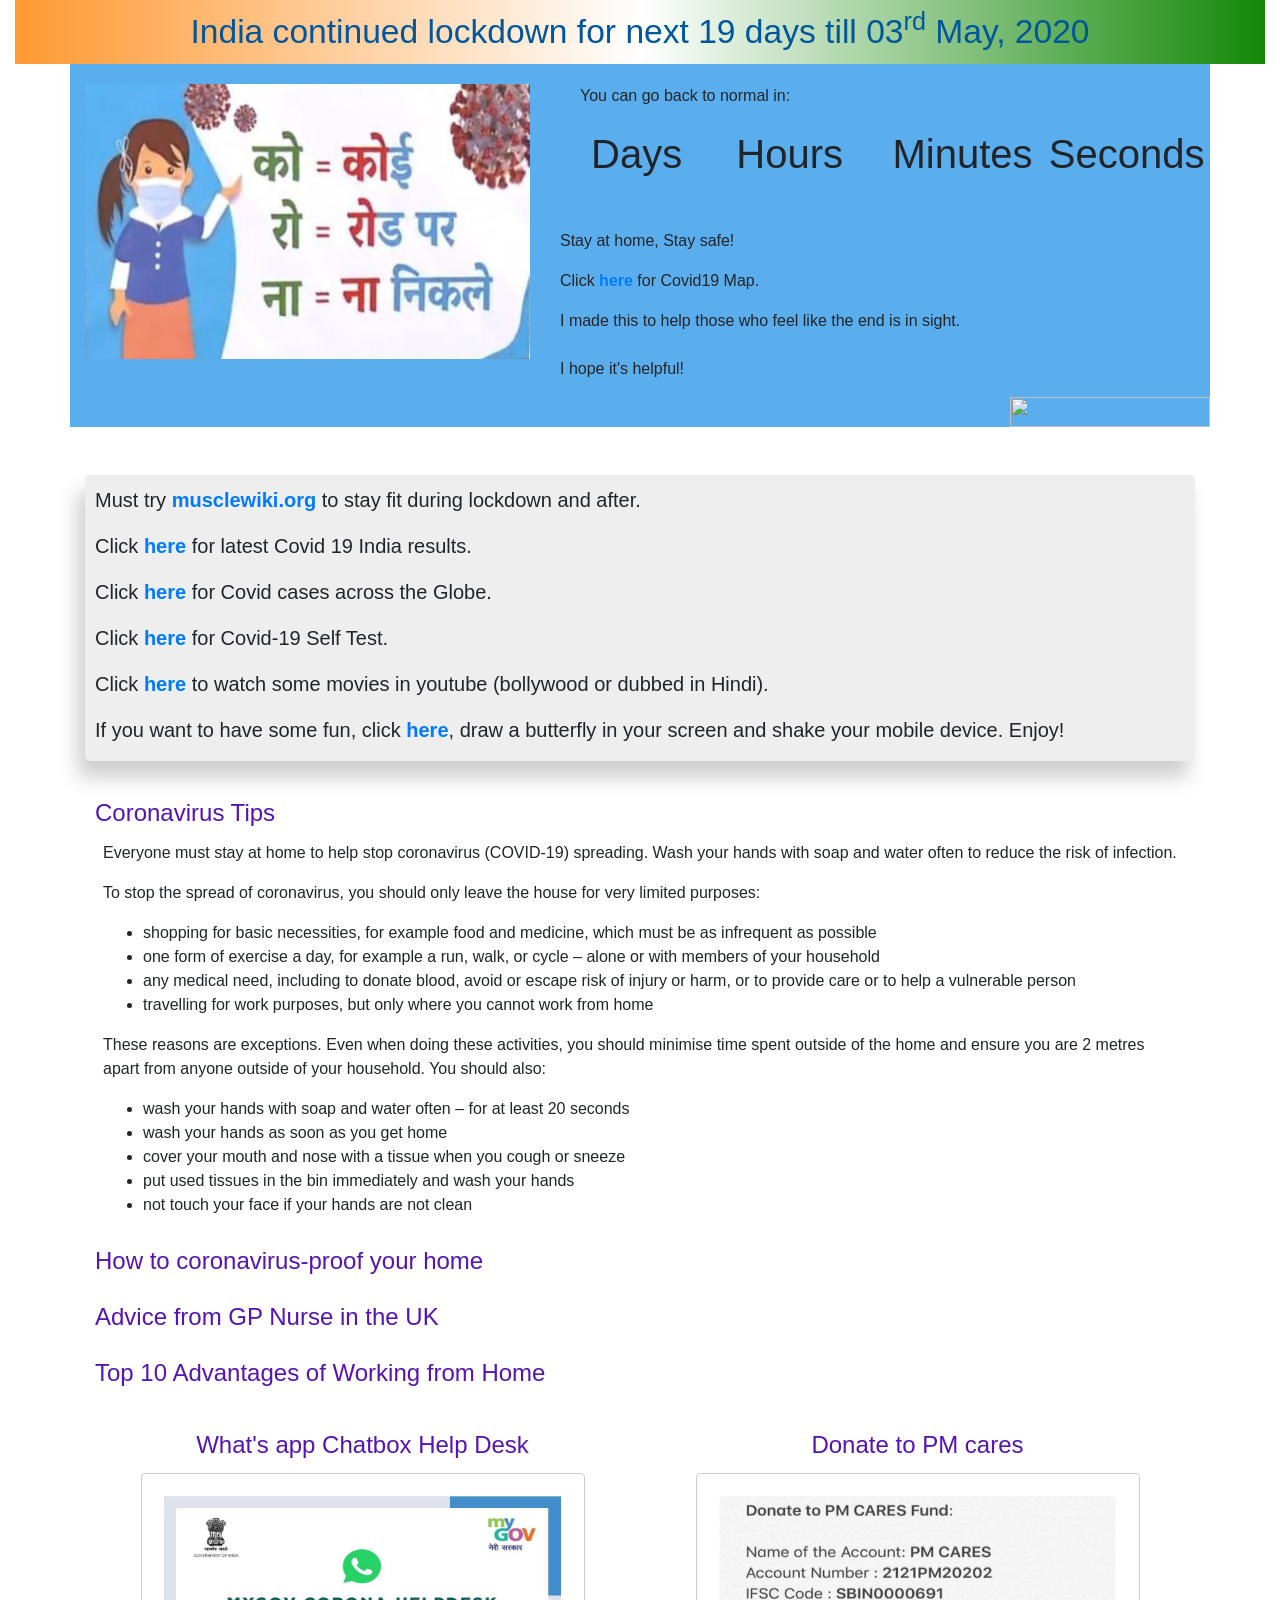
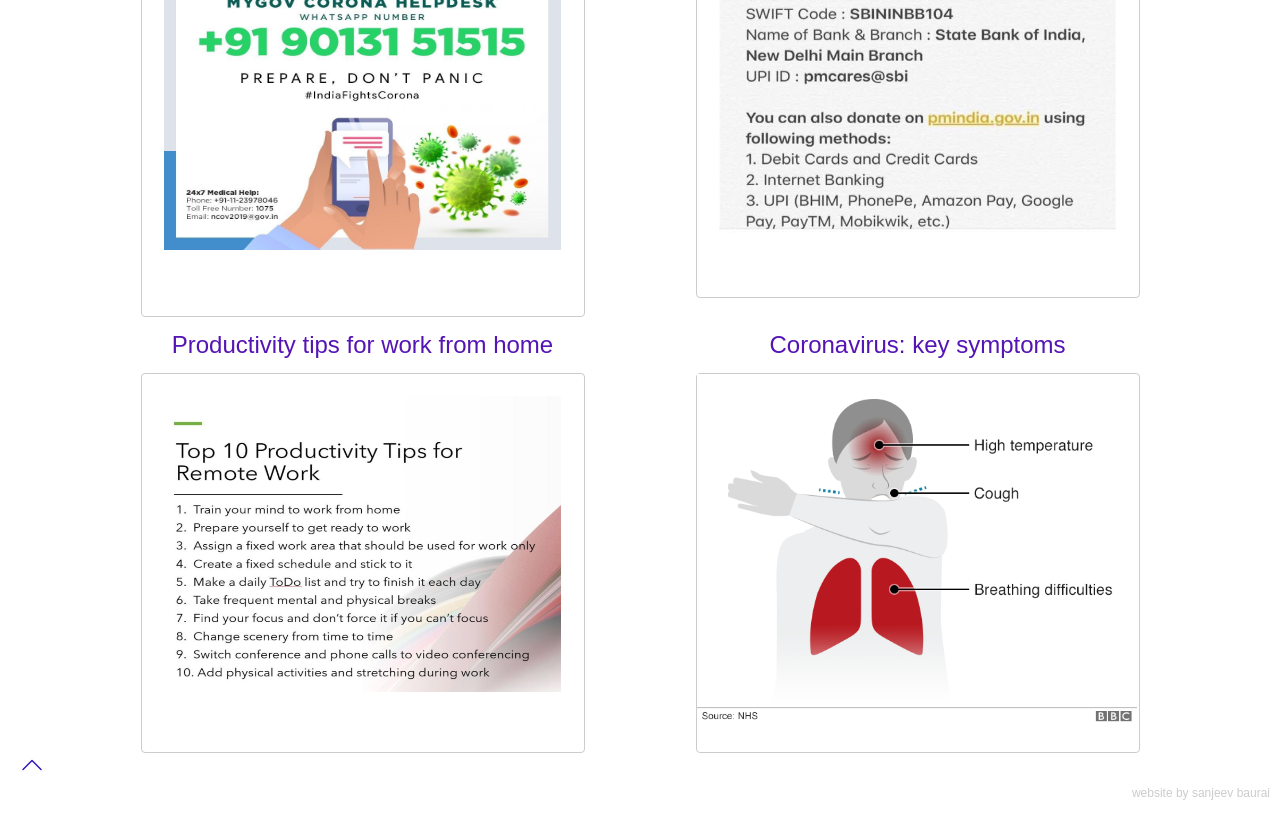
==== index.html @ 4d90cc73 "Update" ====
<!DOCTYPE HTML>

<html>

<head>
	<meta http-equiv="Content-Type" content="text/html; charset=UTF-8" />
   <title>India continued lockdown for 19 more days</title>
   <meta name="viewport" content="width=device-width, initial-scale=1, shrink-to-fit=no">
   <meta name="description" content="">
   <script type="text/javascript" src="https://code.jquery.com/jquery-3.1.1.min.js"></script>
   
   <link rel="stylesheet" href="css/style.css" type="text/css"> 
   <link rel="stylesheet" href="https://maxcdn.bootstrapcdn.com/bootstrap/4.0.0/css/bootstrap.min.css" integrity="sha384-Gn5384xqQ1aoWXA+058RXPxPg6fy4IWvTNh0E263XmFcJlSAwiGgFAW/dAiS6JXm" crossorigin="anonymous">
   <script type="text/javascript" src="js/main.js" async></script>
   <script type="text/javascript" src="js/counter.js" async></script>
   <script type="text/javascript" src="data/contactList.json"  async></script>
   <script src="https://code.jquery.com/jquery-3.2.1.slim.min.js" integrity="sha384-KJ3o2DKtIkvYIK3UENzmM7KCkRr/rE9/Qpg6aAZGJwFDMVNA/GpGFF93hXpG5KkN" crossorigin="anonymous"></script>
<script src="https://cdnjs.cloudflare.com/ajax/libs/popper.js/1.12.9/umd/popper.min.js" integrity="sha384-ApNbgh9B+Y1QKtv3Rn7W3mgPxhU9K/ScQsAP7hUibX39j7fakFPskvXusvfa0b4Q" crossorigin="anonymous"></script>
<script src="https://maxcdn.bootstrapcdn.com/bootstrap/4.0.0/js/bootstrap.min.js" integrity="sha384-JZR6Spejh4U02d8jOt6vLEHfe/JQGiRRSQQxSfFWpi1MquVdAyjUar5+76PVCmYl" crossorigin="anonymous"></script>
</head>

<body>
    <div class="container-fluid">
    <nav>
		<div class="nav-wrapper">
		  <a href="#" class="brand-logo center"><span class="light-blue-text text-darken-4">India continued lockdown for next 19 days till 03<sup>rd</sup> May, 2020</span></a>
		</div>
		</nav>
    </div>
   <div id="header" class="container">
        <div class="row">
            <div class="col-md-5">
                <div id="headerImg">
               </div>
            </div>   
            <div class="col-md-7">
                    <div class="innerContainer">
                        <p class="lockdown">India continued lockdown for next 19 days till 03<sup>rd</sup> May, 2020</p>
                        <p class="">You can go back to normal in:</p>
                            <div class="timer row">
                                <div class="col-sm-12 col-md-3 col-lg-3 ">&nbsp;Days&nbsp; <span id="days"></span> </div>
                                <div class="col-sm-12 col-md-3 col-lg-3 ">Hours <span id="hours"></span>  </div>
                                <div class="col-sm-12 col-md-3 col-lg-3 ">Minutes <span id="minutes"></span>  </div>
                                <div class="col-sm-12 col-md-3 col-lg-3 ">Seconds <span id="seconds"></span> </div>
                            </div>
                        </div>  
                        <p class="">Stay at home, Stay safe!</p>
                        <p> Click <a href="https://google.org/crisisresponse/covid19-map" target="_black"><b>here</b></a> for Covid19 Map. </p>
                        <p class="">I made this to help those who feel like the end is in sight.<br><br>I hope it's helpful!</p>
                        <!-- hitwebcounter Code START -->
                     </div>
                  
            </div>
            <div class="row" style="justify-content: flex-end;">
                <a href="https://www.hitwebcounter.com" target="_blank">
                    <img class="hitwebcounter" src="https://hitwebcounter.com/counter/counter.php?page=7214688&style=0025&nbdigits=4&type=ip&initCount=0" title="0" Alt=""   border="0" >
               </a> 
            </div>
        </div>  
       
   </div>
   <br/>
   <br/>
   <div class="container">
   
    
       <div class="wrap infoLink" style="display: flex; flex-direction: column;"> 
        
        <p>Must try <a href="https://musclewiki.org/" target="_blank"><b> musclewiki.org </b></a>to stay fit during lockdown and after.</p>
        <p>Click <a href="https://www.covid19india.org" target="_blank"><b> here </b></a>for latest Covid 19 India results.</p>
        <p>Click <a href="https://www.worldometers.info/coronavirus/" target="_blank"><b> here </b></a>for Covid cases across the Globe.</p>
         <p> Click <a href="http://covid19.kpolom.com/" target="_blank"><b> here </b></a>for Covid-19 Self Test.</p>
         <p> Click <a href="pdf/Full-Movies-hindi.pdf" target="_blank"><b> here </b></a>to watch some movies in youtube (bollywood or dubbed in Hindi).</p>
         <p> If you want to have some fun, click&nbsp;<a href="https://seoi.net/butterfly/" target="_blank"><b>here</b></a>, draw a butterfly in your screen and shake your mobile device. Enjoy! </p>
       </div>
       
       <br/>
       
        <div class="productivity" style="display: flex; flex-direction: column; align-items: flex-start; width: 100%;">
            <div class="creativity accordion active">Coronavirus Tips</div>
            <div class="panel" style="display: block;">
               <p> Everyone must stay at home to help stop coronavirus (COVID-19) spreading. Wash your hands with soap and water often to reduce the risk of infection.</p>
               <p>To stop the spread of coronavirus, you should only leave the house for very limited purposes:</p>
                <ul><li>
                    shopping for basic necessities, for example food and medicine, which must be as infrequent as possible
                </li>
                <li>one form of exercise a day, for example a run, walk, or cycle – alone or with members of your household
                </li>
               
                <li>any medical need, including to donate blood, avoid or escape risk of injury or harm, or to provide care or to help a vulnerable person</li>
                <li>travelling for work purposes, but only where you cannot work from home</li></ul>
                <p>These reasons are exceptions. Even when doing these activities, you should minimise time spent outside of the home and ensure you are 2 metres apart from anyone outside of your household.
                    You should also:</p>
                <ul>
                <li>wash your hands with soap and water often – for at least 20 seconds</li>
                <li> wash your hands as soon as you get home</li>
                    <li> cover your mouth and nose with a tissue when you cough or sneeze</li>
                        <li> put used tissues in the bin immediately and wash your hands</li>
                            <li>not touch your face if your hands are not clean</li>    
                </ul>
            </div>    
         </div>
         <div class="productivity" style="display: flex; flex-direction: column; align-items: flex-start; width: 100%;">
            <div class="creativity accordion">How to coronavirus-proof your home</div>
            <div class="panel">
           <p><b> Make a game plan</b></p>
           <ul>
               <li>Designate one person to be your errand-runner to limit your outside exposures</li>
               <li>Set up a disinfecting station — an area outside your home or in a room with low foot traffic where you can disinfect packaged food</li>
           </ul>
           <p><b> When you’re out</b></p>
           <ul>
                <li>Avoid coming within less than six feet of others</li>
                <li>Wipe handles on carts or baskets while shopping</li>
                <li>You don’t have to have gloves or a mask — just wash your hands frequently while you’re out and avoid touching your face</li>
             </ul>
           <p><b> When you get back</b></p>
           <ul>
                <li>Wash your hands with soap and water for 20 seconds</li>
                <li>Disinfect takeout boxes and packaged foods at your disinfecting station</li>
                <li>Thoroughly wash produce before putting it in your kitchen</li>
            </ul>
           <p><b> Disinfect</b></p>
           <ul>
                <li>Disinfect everything you touch — doorknobs, light switches, keys, phone, keyboards, remotes, etc.</li>
                <li>Use EPA-approved disinfectants (these include Clorox Disinfecting Wipes and certain Lysol sprays) and leave surfaces wet for 3-5 minutes</li>
          </ul>
           <p><b> Delivery</b></p>
           <ul>
                <li>Ask workers to drop deliveries off on your doorstep or an area of your complex</li>
                <li>If they need you to come to the door, keep six feet of distance</li>
                <li>Pay and tip online when possible</li>
                <li>After you pick up mail from your mailbox, wash your hands</li>
            </ul>
           <p><b> Laundry</b></p>
           <ul>
                <li>Wash clothes, towels and linens regularly on the warmest setting</li>
                <li>Disinfect your laundry hamper, too, or place a removable liner inside it</li>
                <li>Don’t shake dirty laundry to avoid dispersing the virus in the air</li>
            </ul>
           <p><b> Guests</b></p>
           <ul>
                <li>You shouldn’t allow guests over right now</li>
                <li>If you need to house a family member or friend, avoid shared living spaces as much as you can</li>
                <li>If they need to enter shared living spaces, ask them to keep six feet of distance</li>
            </ul>
           <p><b> If someone in your home gets sick</b></p>
           <ul>
                <li>First, consult your doctor</li>
                <li>Isolate them in another room and ask them to use a separate restroom</li>
                <li>Disinfect frequently touched surfaces every day</li> 
                <li>Avoid sharing items with them</li>
                <li>Wear gloves when washing their laundry</li>
                <li>Continue to wash your hands frequently</li>
                <li>Ask them to wear a face mask if they have one</li>
            </ul>
           <p><b> Supplies you’ll need</b></p>
           <ul>
                <li>If you don’t have disinfectants, make a bleach solution:</li>
                   <ul class="subList">
                        <li>Mix four teaspoons bleach per quart of water; or</li>
                        <li>Use a 70% alcohol solution</li>
                   </ul>  
                <li>Laundry detergent</li>
                <li>Trash bags</li> 
                <li>Prescription medicines (you can mail order these)</li>
                <li>Canned foods — fruits, veggies, beans</li>
                <li>Dry goods — breads, pastas, nut butters</li>
                <li>Frozen foods — meats, veggies, fruits</li>
            </ul>
           <p><b>  Pets</b></p>
           <ul>
               <li>Supervise your pet in your backyard</li> 
               <li>It’s OK to play with them outside — just keep your distance from other humans</li>
               <li>If you’re sick, ask someone you live with to take care of them while you recover</li>
               <li>If you must care for them while you’re sick, wash your hands frequently</li>
            </ul>
        </div>
    </div>
 
    <div class="productivity" style="display: flex; flex-direction: column; align-items: flex-start; width: 100%;">
        <div class="creativity accordion">Advice from GP Nurse in the UK </div>
        <div class="panel">
    <p><b>To Avoid Covid-19</b></p>
    <p>What I have seen a lot of are recommendations for how to try to avoid getting coronavirus in the first place ,</p>
    <ul>
    <li> good hand washing </li>
    <li> personal hygiene </li>
    <li> social distancing </li>
    <p>-- but what I have NOT seen a lot of is advice for what happens if you actually get it, which many of us will. </p></ul>
    <p>So as your friendly neighborhood Nurse let me make some suggestions:</p>
    <p>
    <b>If you get Covid-19</b></p>
    <p>You basically just want to prepare as though you know you’re going to get a nasty respiratory bug, like bronchitis or pneumonia. You just have the foresight to know it might come your way!</p>
    
    <p><b>Things you should actually buy ahead of time </b>(not sure what the obsession with toilet paper is?):</p>
    <ul>
    <li> <b>Kleenex,</b></li>
    
    <li><b> Paracetamol,</b></li>
    
    <li> whatever your generic, mucus thinning <b>cough medicine</b> of choice is (check the label and make sure you're not doubling up on Paracetamol) </li>
    
    <li> <b>Honey and lemon </b>can work just as well!</li>
    
    <li><b> Vicks </b>vaporub for your chest is also a great suggestion.</li>
    
    <li> <b>a humidifier </b>would be a good thing to buy and use in your room when you go to bed overnight. (You can also just turn the shower on hot and sit in the bathroom breathing in the steam).</li>
    
    <li><b> If you have a history of asthma </b>and you have a prescription inhaler, make sure the one you have isn’t expired and refill it/get a new one if necessary.</li>
    
    <li> <b>Meals </b>This is also a good time to meal prep: make a big batch of your favorite soup to freeze and have on hand.</li>
    
    <li> <b>Hydrate (drink!) hydrate, hydrate!</b> Stock up on whatever  your favorite clear fluids are to drink - though tap water is fine you may appreciate some variety!</li>
    
    <li> <b>For symptom management </b>and a fever over 38°c, take Paracetamol rather than Ibuprofen.</li>
    
    <li> <b>Rest lots.</b> You should not be leaving your house!  Even if you are feeling better you may will still be infectious for fourteen days and older people and those with existing health conditions should be avoided!</li>
    
    <li> <b>Wear gloves and a mask </b>to avoid contaminating others in your house</li>
    
    <li> <b>Isolate </b>in your bedroom if not living alone, ask friends and family to leave supplies outside to avoid contact.</li>
    
    <li> <b>Sanitize</b> your bed linen and clothes frequently by washing and clean your bathroom with recommended sanitizers.</li>
    </ul>
    
    <p><b>You DO NOT NEED TO GO TO THE HOSPITAL unless</b> you are having trouble breathing or your fever is very high (over 39°C) and unmanaged with meds. </p>
    <p>90% of healthy adult cases thus far have been managed at home with basic rest/hydration/over-the-counter meds.</p>
    
    <p><b>If you are worried or in distress or feel your symptoms are getting worse </b></p>
    
    <p><b>Preexisting risks </b>If you have a pre-existing lung condition (COPD, emphysema, lung cancer) or are on immunosuppressants, now is a great time to talk to your Doctor or specialist about what they would like you to do if you get sick. </p>
    
    <p><b>Children-</b> One major relief to you parents is that kids do VERY well with coronavirus— they usually bounce back in a few days (but they will still be infectious), Just use pediatric dosing .</p>
    
    <p><b>Be calm and prepare rationally </b>and everything will be fine.</p>
    
     <p>This is to inform us all that the pH for corona virus varies from 5.5 to 8.5.</p>
    
    <p>All we need to do, to beat corona virus, we need to take more of an alkaline foods that are above the above pH level of the Virus. </p>
    
    <p>Some of which are:</p>
    <ul>
    <li>
    <b>Lemon - 9.9pH </b></li>
     <li><b>Lime - 8.2pH </b></li>
     <li><b>Avocado - 15.6pH </b></li>
     <li><b>Garlic - 13.2pH </b></li>
     <li><b>Mango - 8.7pH </b></li>
     <li><b>Tangerine - 8.5pH </b></li>
     <li><b>Pineapple - 12.7pH </b></li>
     <li><b>Dandelion - 22.7pH </b></li>
     <li><b>Orange - 9.2pH </b></li>
    </ul>
    <p>How do you know you have coronavirus?</p>
    <ul class="Itching_throat"> <li><b>Itching in the throat, </b></li>
        <li><b> Dry throat, </b></li>
        <li><b> Dry cough. </b></li>
        <li> High temperature </li>
        <li>Shortness of breath</li>
    </ul>
    <p>So where you notice these things quickly take warm  water with lemon  and drink. </p> 
    
    <p cla>Do not keep this information to yourself only. Pass it to all your family and friends. God bless you.</p>
</div> </div>
        <div class="productivity" style="display: flex; flex-direction: column; align-items: flex-start; width: 100%;">
            <p class="creativity accordion">Top 10 Advantages of Working from Home</p>
            <div class="panel">
            <ul>
                <li> 
                    <b>Flexible schedule.</b> You can take breaks at any moment, feel no rush to hang up on your family members when they call, and eat lunch at any weird time you want.
                </li>
                <li> 
                    <b>Custom environment.</b> Setup your noise level just the way you want it — somewhere between insanely quiet to being at the front row of a Flosstradamus show.
                </li>
                <li> 
                    <b>Cozy clothes.</b> You get to wear those sweatpants from college with the letters peeling off, or the leggings your friends don’t know you own. (And hopefully never will.)
                </li>
                <li> 
                    <b>It’s easier to make calls. </b>You won’t have to scramble to find a conference room or deal with a particularly chatty co-worker. (Granted, kids and pets at home can make this tough for some remote employees.)
                </li>
                <li> 
                    <b>Knock off some weekend to-do’s. </b> That Mt. Everest laundry pile waiting for you? That thing you set a reminder to get from the store 11 weeks ago? Cross. It. Off.
                </li>
                <li> 
                    <b>No office distractions.</b> Avoid co-workers debating the merits of cryptocurrency, sirens wailing outside your window, the AC kicking in as you hide your icicle tears.
                </li>
                <li> 
                    <b> Zero commuting.</b> From bed to … bed? Hey I’m not judging, it’s nice.
                </li>
                <li> 
                    <b> Save money.</b> Lunch is expensive if you work in a city or downtown. In San Francisco, it’s not crazy to see a $15 sandwich or $4 coffee. At home, you can save big time by going to the store and preparing food.
                </li>
                <li> 
                    <b> Forget crowds and traffic.</b> No stuffing yourself into a rickety transportation tube, having people scuff your new shoes, or walking behind agonizingly slow people who apparently don’t know what a straight line is. (Am I bitter? No … not bitter … )
                </li>
                <li> 
                    <b>More time with loved ones.  </b>Take care of a sick significant other at home, be ready for your kids earlier in the day, get some extra snuggles in with your doggo, or simply get some quiet time to yourself!
                </li>
                 
                    
            </ul>
        </div>
    </div>
    <div class="wrap extraSpace" style="display: flex;"> 
        <div class="productivity" style="display: flex; flex-direction: column; align-items: center;">
            <div class="creativity">What's app Chatbox Help Desk</div>
                <div class="img img-producity">
                    <img src="./images/helpline_whatsapp.jpeg">
                </div>
           </div> 
       <div class="productivity" style="display: flex; flex-direction: column;">
            <div class="creativity">Donate to PM cares</div>
            <div class="img img-producity"><img src="./images/donate-pmcare.png"></div>
        </div>
    </div> 
    <div class="wrap extraSpace" style="display: flex;"> 
        <div class="productivity" style="display: flex; flex-direction: column; align-items: center;">
            <div class="creativity">Productivity tips for work from home</div>
                <div class=" img img-producity">
                    <img src="./images/productity-tips.png">
                </div>
           </div> 
           <div class="productivity" style="display: flex; flex-direction: column;">
                <div class="creativity">Coronavirus: key symptoms</div>
                
                <div class="img" style="height:100%;"><div class="symptoms" ></div></div>
            </div>
     </div> 
</div>
   
   
   <div class="container hide">
   <div class="days">
      <div>Days</div>
      <ul class="flip day-tens">
         <li>
             <a href="#">
                 <div class="up">
                     <div class="num">0</div>
                 </div>
                 <div class="down">
                     <div class="num">0</div>
                 </div>
             </a>
         </li>
         <li>
             <a href="#">
                 <div class="up">
                     <div class="num">1</div>
                 </div>
                 <div class="down">
                     <div class="num">1</div>
                 </div>
             </a>
         </li>
         <li>
             <a href="#">
                 <div class="up">
                     <div class="num">2</div>
                 </div>
                 <div class="down">
                     <div class="num">2</div>
                 </div>
             </a>
         </li>
         <li>
             <a href="#">
                 <div class="up">
                     <div class="num">3</div>
                 </div>
                 <div class="down">
                     <div class="num">3</div>
                 </div>
             </a>
         </li>
         <li>
             <a href="#">
                 <div class="up">
                     <div class="num">4</div>
                 </div>
                 <div class="down">
                     <div class="num">4</div>
                 </div>
             </a>
         </li>
         <li>
             <a href="#">
                 <div class="up">
                     <div class="num">5</div>
                 </div>
                 <div class="down">
                     <div class="num">5</div>
                 </div>
             </a>
         </li>
     </ul>
      <ul class="flip day-ones">
         <li>
             <a href="#">
                 <div class="up">
                     <div class="num">0</div>
                 </div>
                 <div class="down">
                     <div class="num">0</div>
                 </div>
             </a>
         </li>
         <li>
             <a href="#">
                 <div class="up">
                     <div class="num">1</div>
                 </div>
                 <div class="down">
                     <div class="num">1</div>
                 </div>
             </a>
         </li>
         <li>
             <a href="#">
                 <div class="up">
                     <div class="num">2</div>
                 </div>
                 <div class="down">
                     <div class="num">2</div>
                 </div>
             </a>
         </li>
         <li>
             <a href="#">
                 <div class="up">
                     <div class="num">3</div>
                 </div>
                 <div class="down">
                     <div class="num">3</div>
                 </div>
             </a>
         </li>
         <li>
             <a href="#">
                 <div class="up">
                     <div class="num">4</div>
                 </div>
                 <div class="down">
                     <div class="num">4</div>
                 </div>
             </a>
         </li>
         <li>
             <a href="#">
                 <div class="up">
                     <div class="num">5</div>
                 </div>
                 <div class="down">
                     <div class="num">5</div>
                 </div>
             </a>
         </li>
     </ul>
   </div>
   <div class="hours">
     <div>Hours</div>
     <div class="flip-hours">
      <ul class="flip hour-tens">
         <li>
             <a href="#">
                 <div class="up">
                     <div class="num">0</div>
                 </div>
                 <div class="down">
                     <div class="num">0</div>
                 </div>
             </a>
         </li>
         <li>
             <a href="#">
                 <div class="up">
                     <div class="num">1</div>
                 </div>
                 <div class="down">
                     <div class="num">1</div>
                 </div>
             </a>
         </li>
         <li>
             <a href="#">
                 <div class="up">
                     <div class="num">2</div>
                 </div>
                 <div class="down">
                     <div class="num">2</div>
                 </div>
             </a>
         </li>
         <li>
             <a href="#">
                 <div class="up">
                     <div class="num">3</div>
                 </div>
                 <div class="down">
                     <div class="num">3</div>
                 </div>
             </a>
         </li>
         <li>
             <a href="#">
                 <div class="up">
                     <div class="num">4</div>
                 </div>
                 <div class="down">
                     <div class="num">4</div>
                 </div>
             </a>
         </li>
         <li>
             <a href="#">
                 <div class="up">
                     <div class="num">5</div>
                 </div>
                 <div class="down">
                     <div class="num">5</div>
                 </div>
             </a>
         </li>
     </ul>
      <ul class="flip hour-ones">
         <li>
             <a href="#">
                 <div class="up">
                     <div class="num">0</div>
                 </div>
                 <div class="down">
                     <div class="num">0</div>
                 </div>
             </a>
         </li>
         <li>
             <a href="#">
                 <div class="up">
                     <div class="num">1</div>
                 </div>
                 <div class="down">
                     <div class="num">1</div>
                 </div>
             </a>
         </li>
         <li>
             <a href="#">
                 <div class="up">
                     <div class="num">2</div>
                 </div>
                 <div class="down">
                     <div class="num">2</div>
                 </div>
             </a>
         </li>
         <li>
             <a href="#">
                 <div class="up">
                     <div class="num">3</div>
                 </div>
                 <div class="down">
                     <div class="num">3</div>
                 </div>
             </a>
         </li>
         <li>
             <a href="#">
                 <div class="up">
                     <div class="num">4</div>
                 </div>
                 <div class="down">
                     <div class="num">4</div>
                 </div>
             </a>
         </li>
         <li>
             <a href="#">
                 <div class="up">
                     <div class="num">5</div>
                 </div>
                 <div class="down">
                     <div class="num">5</div>
                 </div>
             </a>
         </li>
     </ul>
   </div>
   </div>
   
     <div>Minutes</div>
      <ul class="flip min-tens">
         <li>
             <a href="#">
                 <div class="up">
                     <div class="num">0</div>
                 </div>
                 <div class="down">
                     <div class="num">0</div>
                 </div>
             </a>
         </li>
         <li>
             <a href="#">
                 <div class="up">
                     <div class="num">1</div>
                 </div>
                 <div class="down">
                     <div class="num">1</div>
                 </div>
             </a>
         </li>
         <li>
             <a href="#">
                 <div class="up">
                     <div class="num">2</div>
                 </div>
                 <div class="down">
                     <div class="num">2</div>
                 </div>
             </a>
         </li>
         <li>
             <a href="#">
                 <div class="up">
                     <div class="num">3</div>
                 </div>
                 <div class="down">
                     <div class="num">3</div>
                 </div>
             </a>
         </li>
         <li>
             <a href="#">
                 <div class="up">
                     <div class="num">4</div>
                 </div>
                 <div class="down">
                     <div class="num">4</div>
                 </div>
             </a>
         </li>
         <li>
             <a href="#">
                 <div class="up">
                     <div class="num">5</div>
                 </div>
                 <div class="down">
                     <div class="num">5</div>
                 </div>
             </a>
         </li>
     </ul>
      <ul class="flip min-ones">
         <li>
             <a href="#">
                 <div class="up">
                     <div class="num">0</div>
                 </div>
                 <div class="down">
                     <div class="num">0</div>
                 </div>
             </a>
         </li>
         <li>
             <a href="#">
                 <div class="up">
                     <div class="num">1</div>
                 </div>
                 <div class="down">
                     <div class="num">1</div>
                 </div>
             </a>
         </li>
         <li>
             <a href="#">
                 <div class="up">
                     <div class="num">2</div>
                 </div>
                 <div class="down">
                     <div class="num">2</div>
                 </div>
             </a>
         </li>
         <li>
             <a href="#">
                 <div class="up">
                     <div class="num">3</div>
                 </div>
                 <div class="down">
                     <div class="num">3</div>
                 </div>
             </a>
         </li>
         <li>
             <a href="#">
                 <div class="up">
                     <div class="num">4</div>
                 </div>
                 <div class="down">
                     <div class="num">4</div>
                 </div>
             </a>
         </li>
         <li>
             <a href="#">
                 <div class="up">
                     <div class="num">5</div>
                 </div>
                 <div class="down">
                     <div class="num">5</div>
                 </div>
             </a>
         </li>
     </ul>
     
     <div>Seconds</div>
      <ul class="flip tens">
          <li>
              <a href="#">
                  <div class="up">
                      <div class="num">0</div>
                  </div>
                  <div class="down">
                      <div class="num">0</div>
                  </div>
              </a>
          </li>
          <li>
              <a href="#">
                  <div class="up">
                      <div class="num">1</div>
                  </div>
                  <div class="down">
                      <div class="num">1</div>
                  </div>
              </a>
          </li>
          <li>
              <a href="#">
                  <div class="up">
                      <div class="num">2</div>
                  </div>
                  <div class="down">
                      <div class="num">2</div>
                  </div>
              </a>
          </li>
          <li>
              <a href="#">
                  <div class="up">
                      <div class="num">3</div>
                  </div>
                  <div class="down">
                      <div class="num">3</div>
                  </div>
              </a>
          </li>
          <li>
              <a href="#">
                  <div class="up">
                      <div class="num">4</div>
                  </div>
                  <div class="down">
                      <div class="num">4</div>
                  </div>
              </a>
          </li>
          <li>
              <a href="#">
                  <div class="up">
                      <div class="num">5</div>
                  </div>
                  <div class="down">
                      <div class="num">5</div>
                  </div>
              </a>
          </li>
      </ul>
      <ul class="flip ones">
          <li>
              <a href="#">
                  <div class="up">
                      <div class="num">0</div>
                  </div>
                  <div class="down">
                      <div class="num">0</div>
                  </div>
              </a>
          </li>
          <li>
              <a href="#">
                  <div class="up">
                      <div class="num">1</div>
                  </div>
                  <div class="down">
                      <div class="num">1</div>
                  </div>
              </a>
          </li>
          <li>
              <a href="#">
                  <div class="up">
                      <div class="num">2</div>
                  </div>
                  <div class="down">
                      <div class="num">2</div>
                  </div>
              </a>
          </li>
          <li>
              <a href="#">
                  <div class="up">
                      <div class="num">3</div>
                  </div>
                  <div class="down">
                      <div class="num">3</div>
                  </div>
              </a>
          </li>
          <li>
              <a href="#">
                  <div class="up">
                      <div class="num">4</div>
                  </div>
                  <div class="down">
                      <div class="num">4</div>
                  </div>
              </a>
          </li>
          <li>
              <a href="#">
                  <div class="up">
                      <div class="num">5</div>
                  </div>
                  <div class="down">
                      <div class="num">5</div>
                  </div>
              </a>
          </li>
          <li>
              <a href="#">
                  <div class="up">
                      <div class="num">6</div>
                  </div>
                  <div class="down">
                      <div class="num">6</div>
                  </div>
              </a>
          </li>
          <li>
              <a href="#">
                  <div class="up">
                      <div class="num">7</div>
                  </div>
                  <div class="down">
                      <div class="num">7</div>
                  </div>
              </a>
          </li>
          <li>
              <a href="#">
                  <div class="up">
                      <div class="num">8</div>
                  </div>
                  <div class="down">
                      <div class="num">8</div>
                  </div>
              </a>
          </li>
          <li>
              <a href="#">
                  <div class="up">
                      <div class="num">9</div>
                  </div>
                  <div class="down">
                      <div class="num">9</div>
                  </div>
              </a>
          </li>
      </ul>
  </div>

	

  <div class="top"><svg class="bi bi-chevron-up" width="1.5em" height="1.5em" viewBox="0 0 16 16" fill="currentColor" xmlns="http://www.w3.org/2000/svg">
    <path fill-rule="evenodd" d="M7.646 4.646a.5.5 0 01.708 0l6 6a.5.5 0 01-.708.708L8 5.707l-5.646 5.647a.5.5 0 01-.708-.708l6-6z" clip-rule="evenodd"/>
  </svg>
</div>
	<footer>
        
        <!-- <a id="back-to-top" href="#" class="btn btn-primary btn-lg back-to-top" role="button" title="" data-toggle="tooltip" data-placement="left" data-original-title="Click to return on the top page" style="display: block;"><span class="glyphicon glyphicon-chevron-up"></span></a> -->
		<p>website by sanjeev baurai</p>
	</footer>
  
</body>

</html>
---- css/style.css ----
/*CSS STYLES */

body {
    font-family: Helvetica Neue,Helvetica,Arial,sans-serif;
}
.selector-for-some-widget {
    box-sizing: content-box;
  }
  h1 {
    display: block;
    font-size: 2em;
    margin-block-start: 0.67em;
    margin-block-end: 0.67em;
    margin-inline-start: 0px;
    margin-inline-end: 0px;
    font-weight: bold;
}
p {
    display: block;
    font-size: 1em;;
    margin-block-start: 1em;
    margin-block-end: 1em;
    margin-inline-start: 0px;
    margin-inline-end: 0px;
}
  .wrap {
   width: 100%;
}
.img{
    width: 80%;
    display: flex;
    justify-content: center;
    border: solid 1px #ccc;
    border-radius: 4px;
}
img {
    border-radius: 50%;
    width: 90%;
    height: 90%;
    padding: 5%;
}
.img-producity  img{
    border-radius: 4px;
    width: 100%;
}
.extraSpace{
    display: flex;
}
.creativity{
    font-size: 1.5em;
    padding: 10px;
    color: #5514b4;
}
.productivity{
    display: flex;flex-direction: column;align-items: center; width: 50%;
}
#header{
   background-color: #5baeed;
}
.innerContainer{
margin: 20px;
}
#headerImg{
    background: url('../images/header.png');
    height: 281px;
    width: 100%;
    background-size: contain;
    background-repeat: no-repeat;
    background-color: #5baeed;
    padding: 30px; ;
    margin :20px 0;
}
.center {
    margin: auto;
    width: 90%;
    padding: 10px;
}
  footer {
    position: absolute;
    right: 10px;
    font-size: 12px;
    color: #ccc;
}

.infoLink{
   display: flex;
   justify-content: center;
   font-size: 1.25em;
   border-radius: 5px;
   padding: 10px 10px 0;
   box-shadow: -7px 16px 20px #ccc;
   background-color: #eee !important;
}
.hide {
  display: none;
}

#days, #hours, #minutes, #seconds {
   
    font-size: 1.25em;
}
#days, #hours, #minutes, #seconds {
    font-size: 1.55em;
    padding: 10%;
    color: yellow;
    text-align: center;
}
.timer > div{
    display: flex;
    flex-direction: column;
}
.hitwebcounter{ 
        width: 200px;
        height: 30px;
        border-radius: 0;
        padding:0;
}
.timer {
  font-size:  2.5em;
}
 .lockdown{
 display: none;
}
  
  @media only screen and (max-width: 48rem) {
    nav .nav-wrapper{
        display: none;
       }
    .lockdown{
         display: block;
     }   
    #header {
      flex-direction: column;
       width: 90%;
       
    }
    #headerImg {
         width: auto;
         height: 200px;
      }
      .img{
      width: 90%;
      }
      
      .extraSpace{
        flex-direction: column;
      }
      .productivity {
        width: 100%;
      }
    
    .timer {
        font-size:  2.4em;
      }
    .creativity{
        align-items: flex-start;;
    }
  }
  dl, ol, ul {
    list-style: disc;
 }
 ul.Itching_throat{
    list-style: decimal;
 }
  a {
    cursor: pointer;
    text-decoration: none;
}
.nav-wrapper {
    background: linear-gradient(90deg, rgba(255,153,51,1) 0%, rgba(255,255,255,1) 50%, rgba(19,136,8,1) 100%);
}

nav .brand-logo.center {
    left: 50%;
    transform: translateX(-50%);
}
ul.subList{
list-style: circle;
}
.top{
    cursor: pointer;
    color: rgb(51, 20, 187) !important;
    margin:0 20px;
}

@media only screen and (min-width: 601px) {
    nav, nav .nav-wrapper i, nav a.sidenav-trigger, nav a.sidenav-trigger i {
        height: 64px;
        line-height: 64px;
    }
    
}
@media only screen and (max-width: 375px) {
    #days, #hours, #minutes, #seconds {
        font-size: 1.35em;
        padding: 0 5%;
        text-align: left;
    }
    .timer > div{
        display: flex;
        flex-direction: row-reverse;
        justify-content: space-between;
        align-items:center;
    }
}
nav .nav-wrapper {
    position: relative;
    height: 100%;
}
nav .brand-logo {
    position: absolute;
    color: #fff;
    display: inline-block;
    font-size: 2.1rem;
    padding: 0;
    text-decoration: none;
}
a.brand-logo:hover{
    text-decoration: none;
}
.center, .center-align {
    text-align: center;
}
.light-blue-text.text-darken-4 {
    color: #01579b !important;
}
.accordion {
    border-bottom: solid 1px #ccc;
    /* box-shadow: -7px 16px 20px #ccc; */
    cursor: pointer;
    /* padding: 18px; */
    width: 100%;
    border: none;
    text-align: left;
    outline: none;
    transition: 0.4s;
  }
  
  .accordion:hover {
    background-color: #eee; 
  }
  
  .panel {
    padding: 0 18px;
    display: none;
    background-color: white;
    overflow: hidden;
  }
  .symptoms{
    background: url(../images/key_symptoms.png);
    width: 100%;
    height: 100%;
    background-size: contain;
    background-repeat: no-repeat;
    background-position: 0 -28px;
  }
/* ul {
    list-style: none
} */

ul.flip {
    position: relative;
    float: left;
    margin: 5px;
    width: 40px;
    height: 90px;
    font-size: 80px;
}

ul.flip li {
    z-index: 1;
    position: absolute;
    left: 0;
    top: 0;
    width: 100%;
    height: 100%;
}

ul.flip li:first-child {
    z-index: 2;
}

ul.flip li a {
    display: block;
    height: 100%;
    perspective: 200px;
}

ul.flip li a div {
    z-index: 1;
    position: absolute;
    left: 0;
    width: 100%;
    height: 50%;
    overflow: hidden;
}

ul.flip li a div.up {
    transform-origin: 50% 100%;
    top: 0;
}

ul.flip li a div.down {
    transform-origin: 50% 0%;
    bottom: 0;
}

ul.flip li a div div.num {
    z-index: 1;
    width: 100%;
    height: 200%;
    color: #ccc;
    text-align: center;
    background-color: #333;
    border-radius: 6px;
}

ul.flip li a div.up div.num {
    top: 0;
}

ul.flip li a div.down div.num {
    bottom: 0;
}

div.play ul li.before {
    z-index: 3;
}

div.play ul li.active {
    animation: active .5s .5s linear both;
    z-index: 2;
}

div.play ul li.active .down {
    z-index: 2;
    animation: turnDown .5s .5s linear both;
}

div.play ul li.before .up {
    z-index: 2;
    animation: turnUp .5s linear both;
}

@keyframes active {
    0% {
        z-index: 2;
    }
    5% {
        z-index: 4;
    }
    100% {
        z-index: 4;
    }
}

@keyframes turnDown {
    0% {
        transform: rotateX(90deg);
    }
    100% {
        transform: rotateX(0deg);
    }
}

@keyframes turnUp {
    0% {
        transform: rotateX(0deg);
    }
    100% {
        transform: rotateX(-90deg);
    }
}
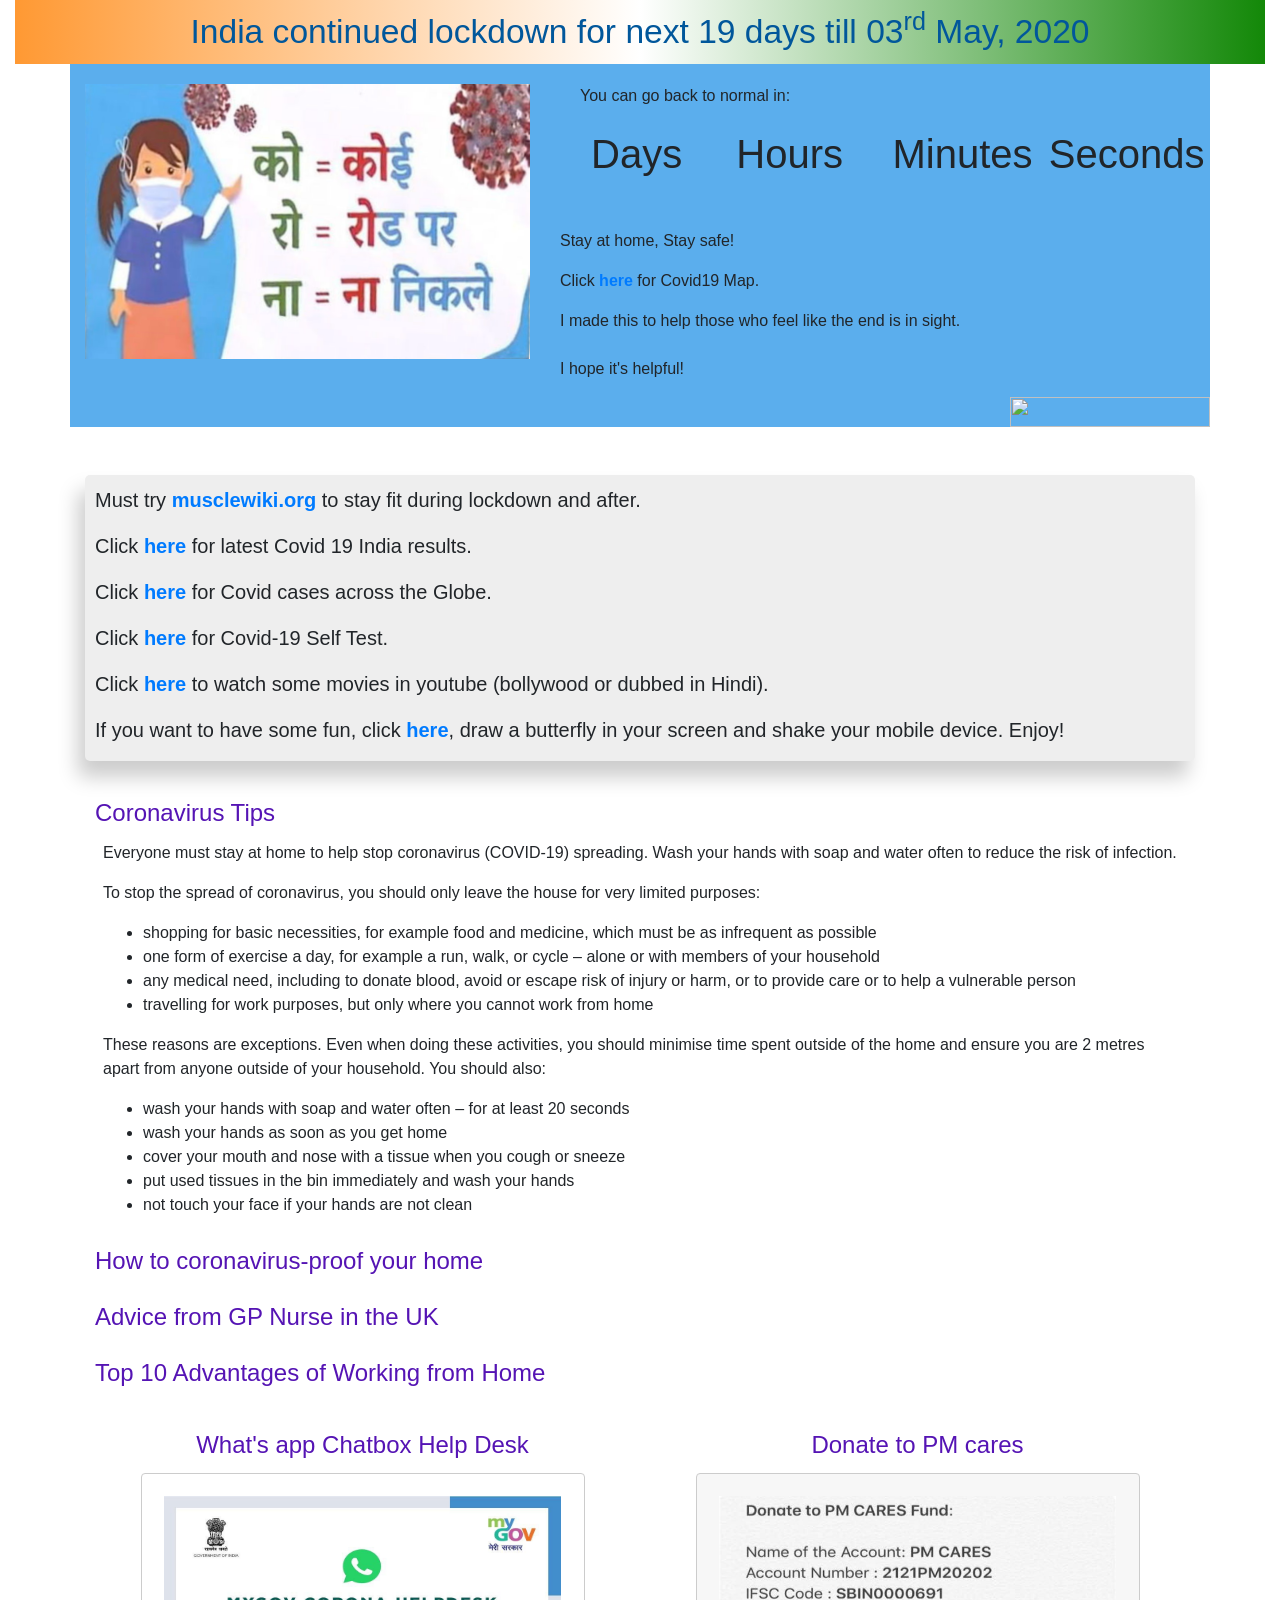
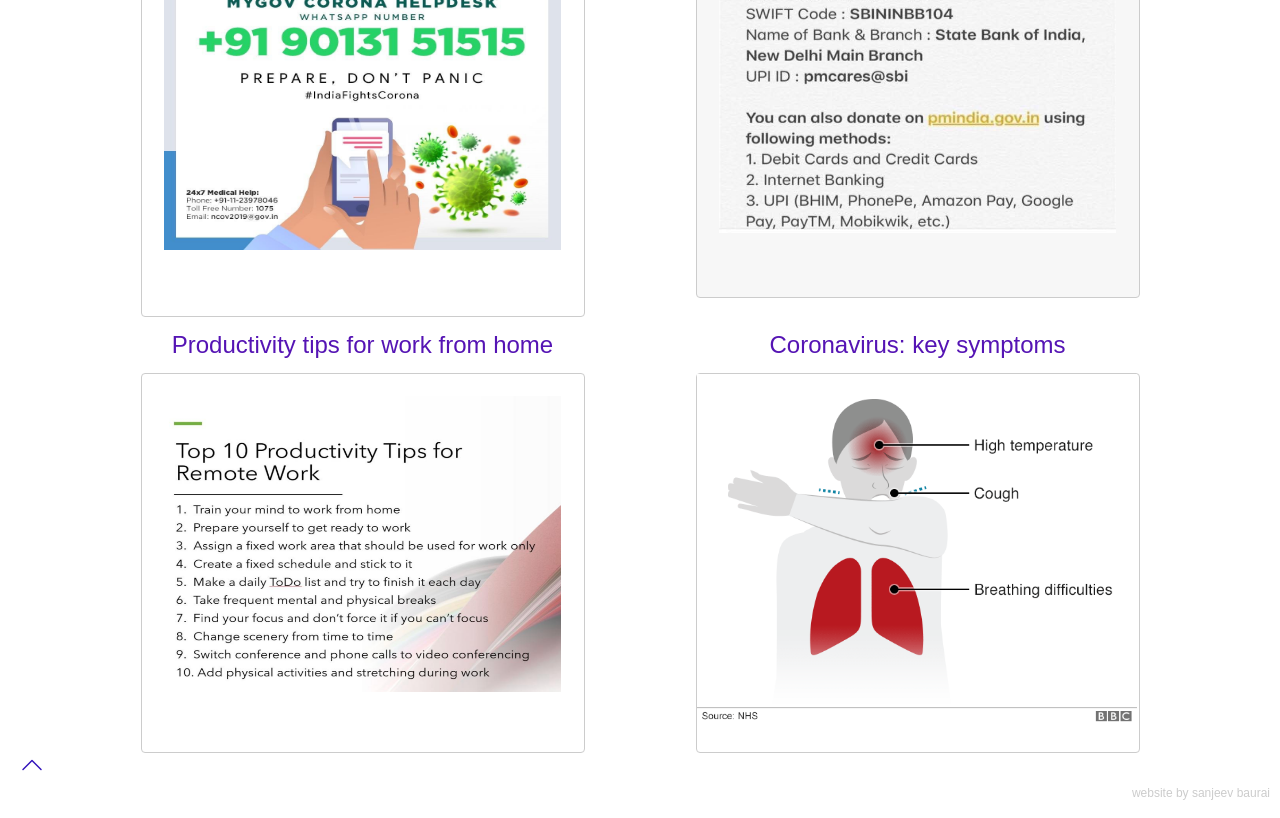
==== commit 71fb83ba: "Update" ====
--- a/index.html
+++ b/index.html
@@ -311,7 +311,7 @@
            </div> 
        <div class="productivity" style="display: flex; flex-direction: column;">
             <div class="creativity">Donate to PM cares</div>
-            <div class="img img-producity"><img src="./images/donate-pmcare.png"></div>
+            <div class="img img-producity" style="background:#f7f7f7;"><img src="./images/donate-pmcare.png"></div>
         </div>
     </div> 
     <div class="wrap extraSpace" style="display: flex;"> 
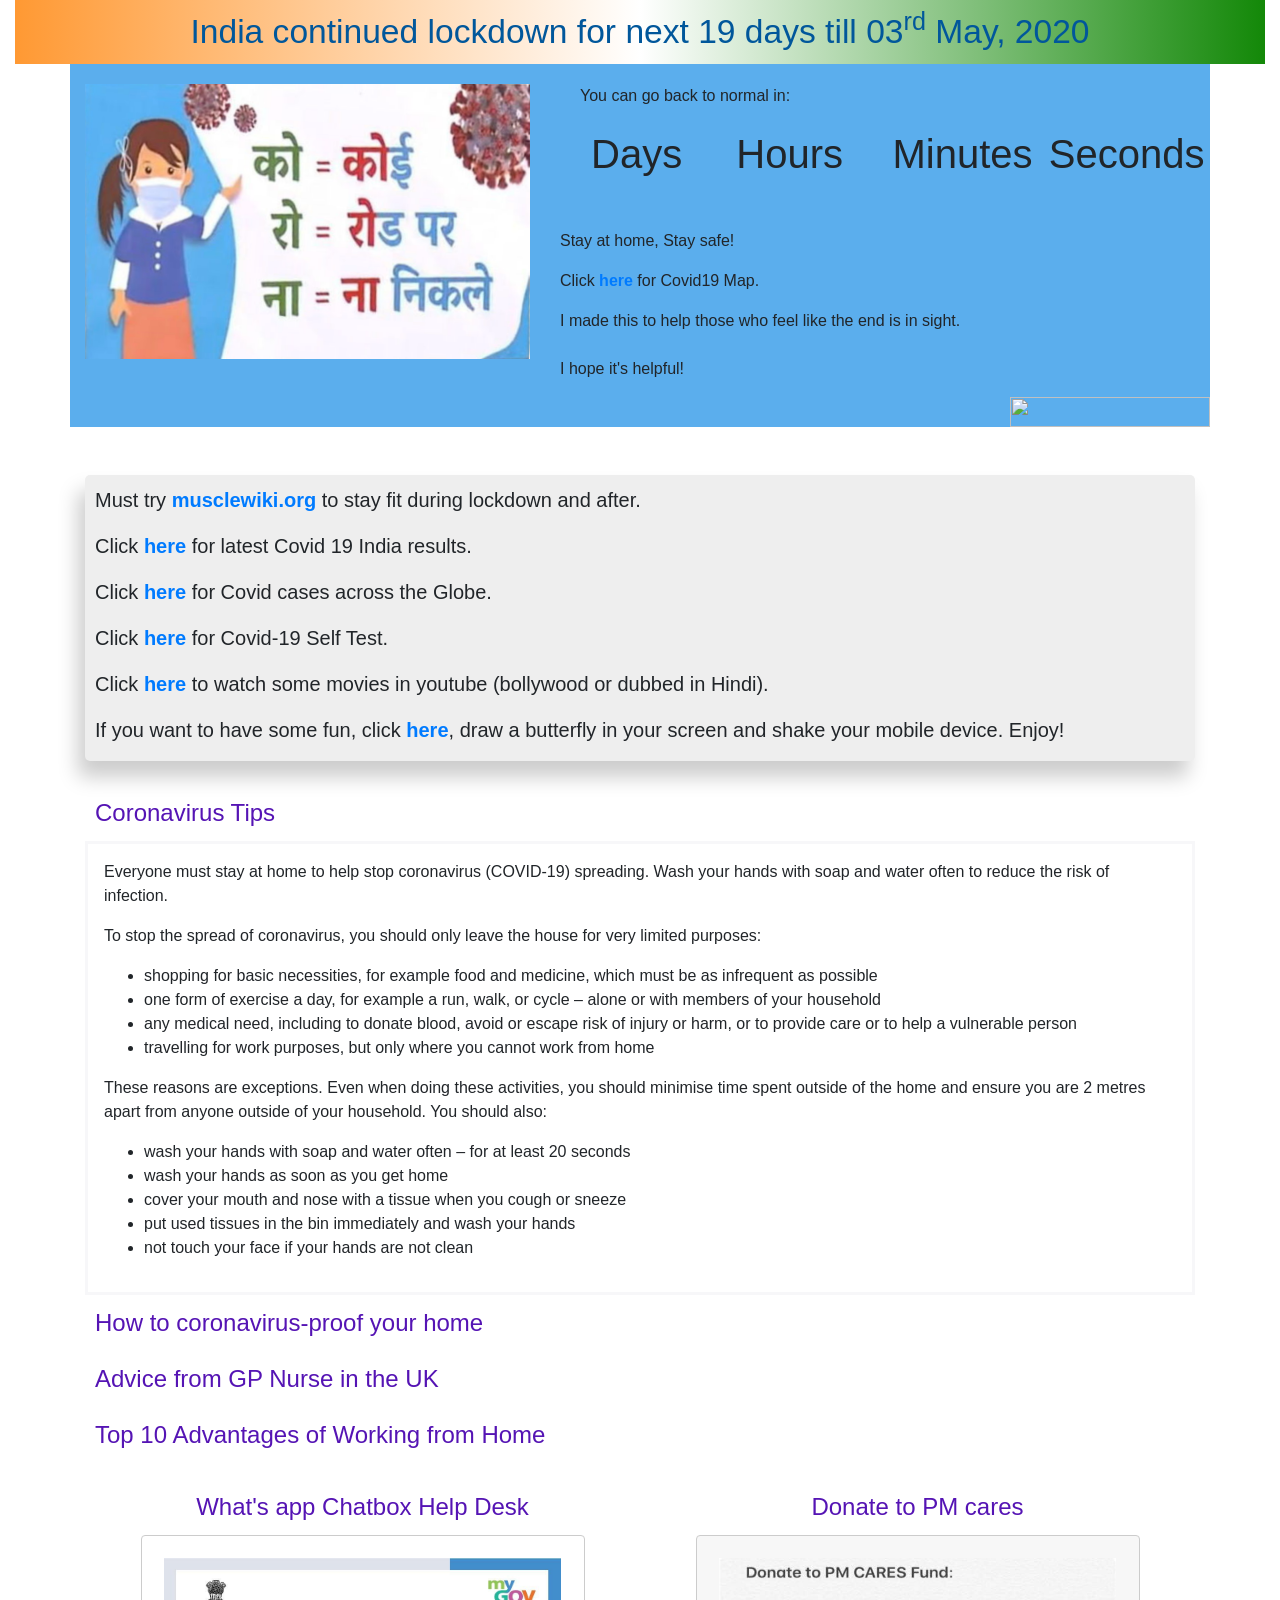
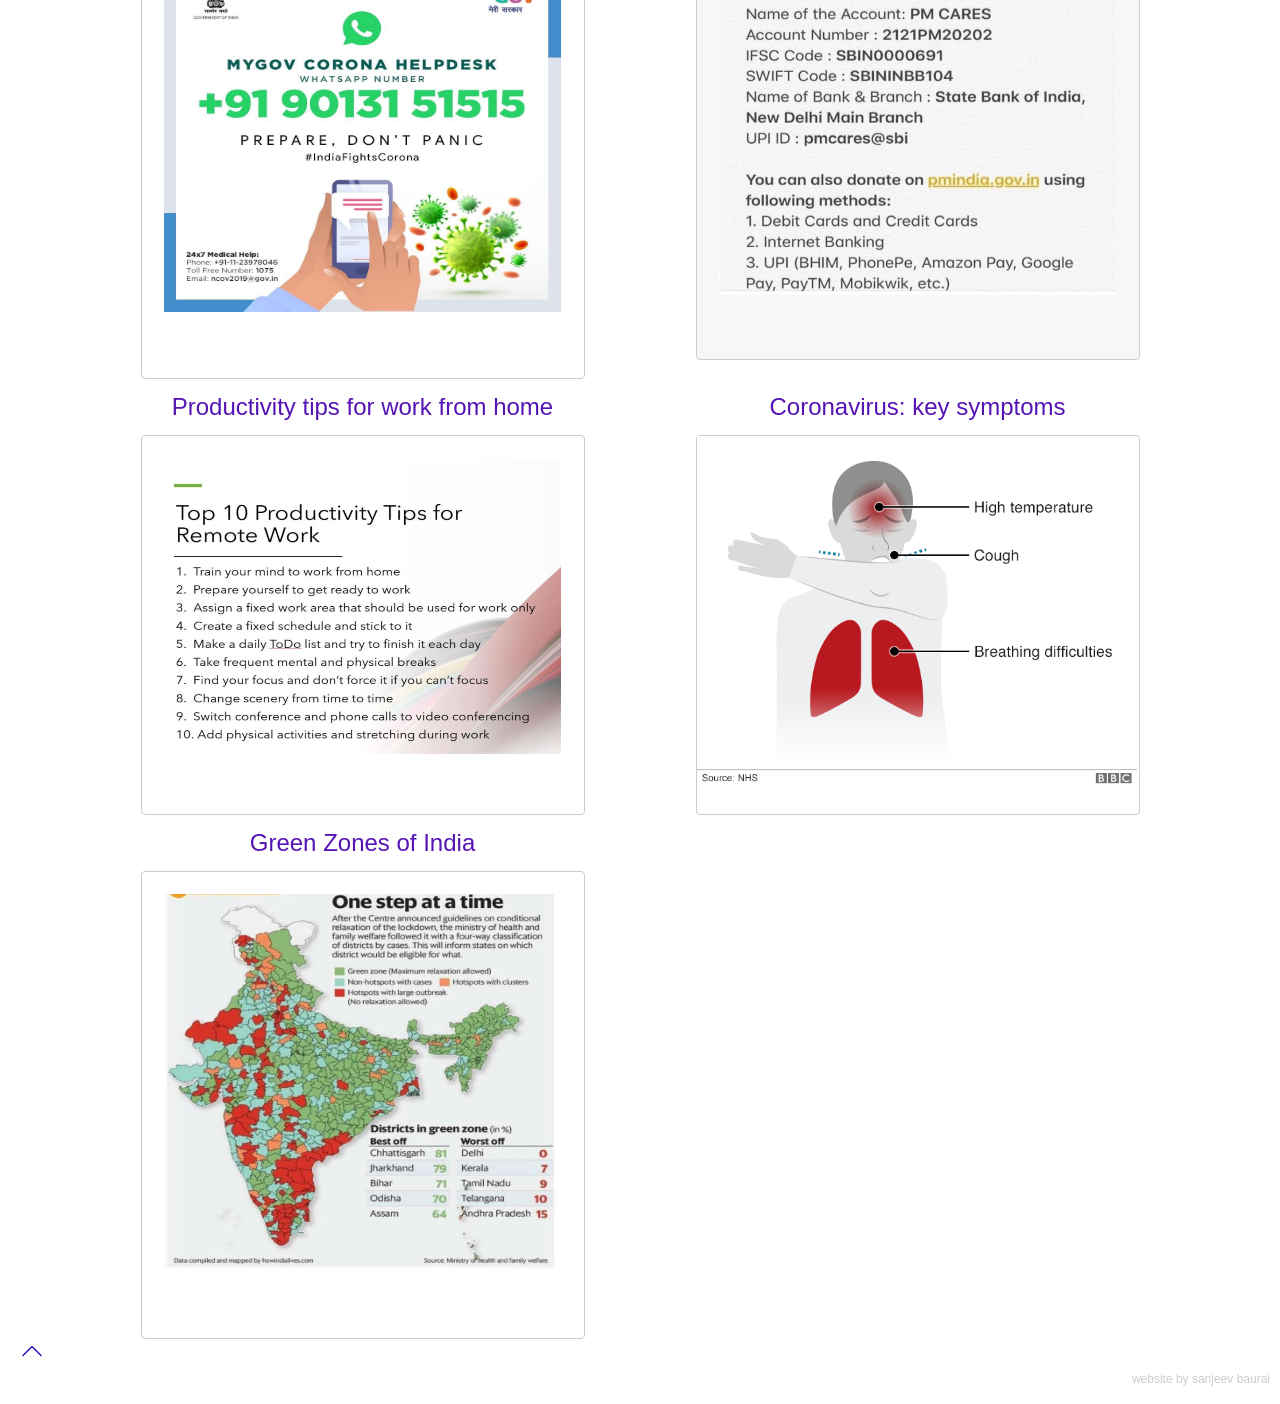
==== commit 93495502: "Update" ====
--- a/index.html
+++ b/index.html
@@ -314,6 +314,7 @@
             <div class="img img-producity" style="background:#f7f7f7;"><img src="./images/donate-pmcare.png"></div>
         </div>
     </div> 
+  
     <div class="wrap extraSpace" style="display: flex;"> 
         <div class="productivity" style="display: flex; flex-direction: column; align-items: center;">
             <div class="creativity">Productivity tips for work from home</div>
@@ -327,6 +328,15 @@
                 <div class="img" style="height:100%;"><div class="symptoms" ></div></div>
             </div>
      </div> 
+     <div class="wrap extraSpace" style="display: flex;"> 
+        <div class="productivity" style="display: flex; flex-direction: column; align-items: center;">
+            <div class="creativity">Green Zones of India</div>
+                <div class="img img-producity">
+                    <img src="./images/greenZone.jpeg">
+                </div>
+           </div> 
+         
+        </div>
 </div>
    
    
--- a/css/style.css
+++ b/css/style.css
@@ -139,7 +139,8 @@
          height: 200px;
       }
       .img{
-      width: 90%;
+          width: 90%;
+          height: 278px !important;
       }
       
       .extraSpace{
@@ -237,14 +238,16 @@
   }
   
   .accordion:hover {
-    background-color: #eee; 
+    background-color: #f7f7f9; 
   }
   
   .panel {
-    padding: 0 18px;
     display: none;
     background-color: white;
     overflow: hidden;
+    border: solid #f7f7f9;
+    padding: 1rem;
+    width: 100%;
   }
   .symptoms{
     background: url(../images/key_symptoms.png);
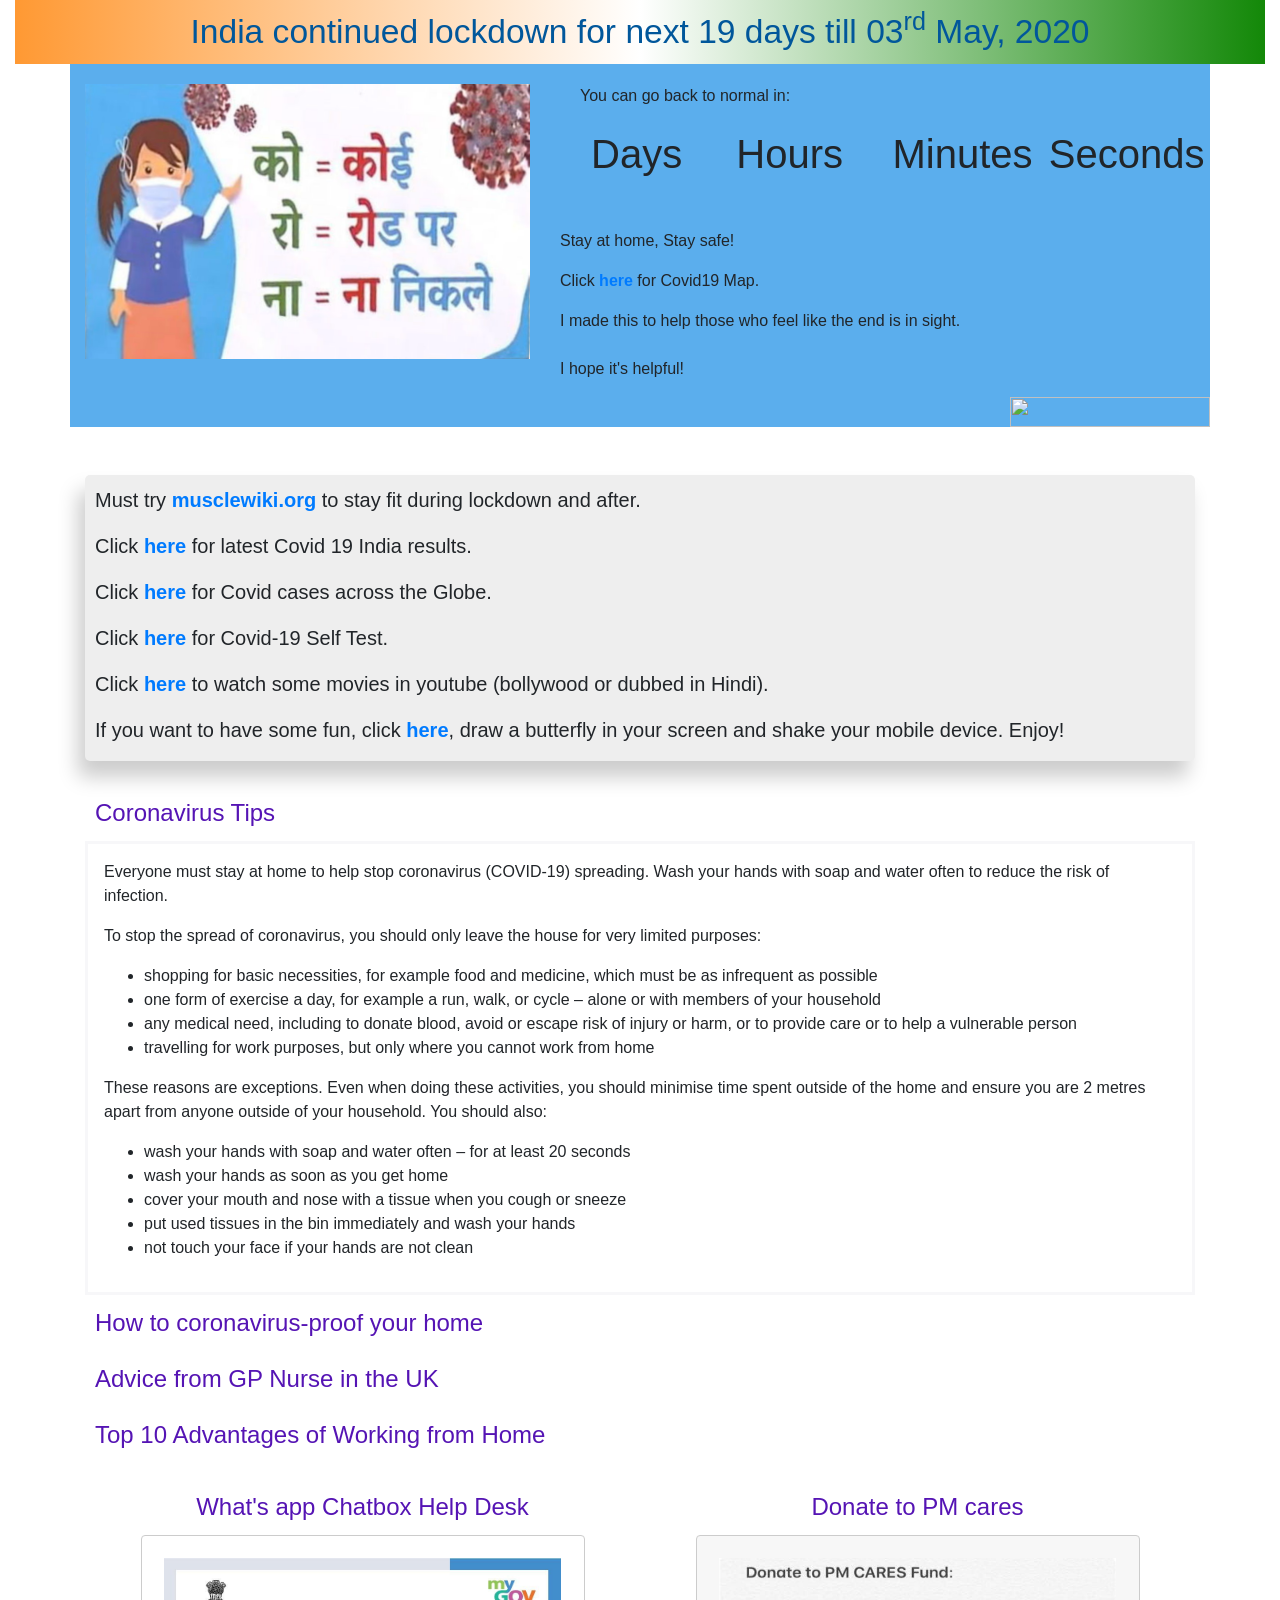
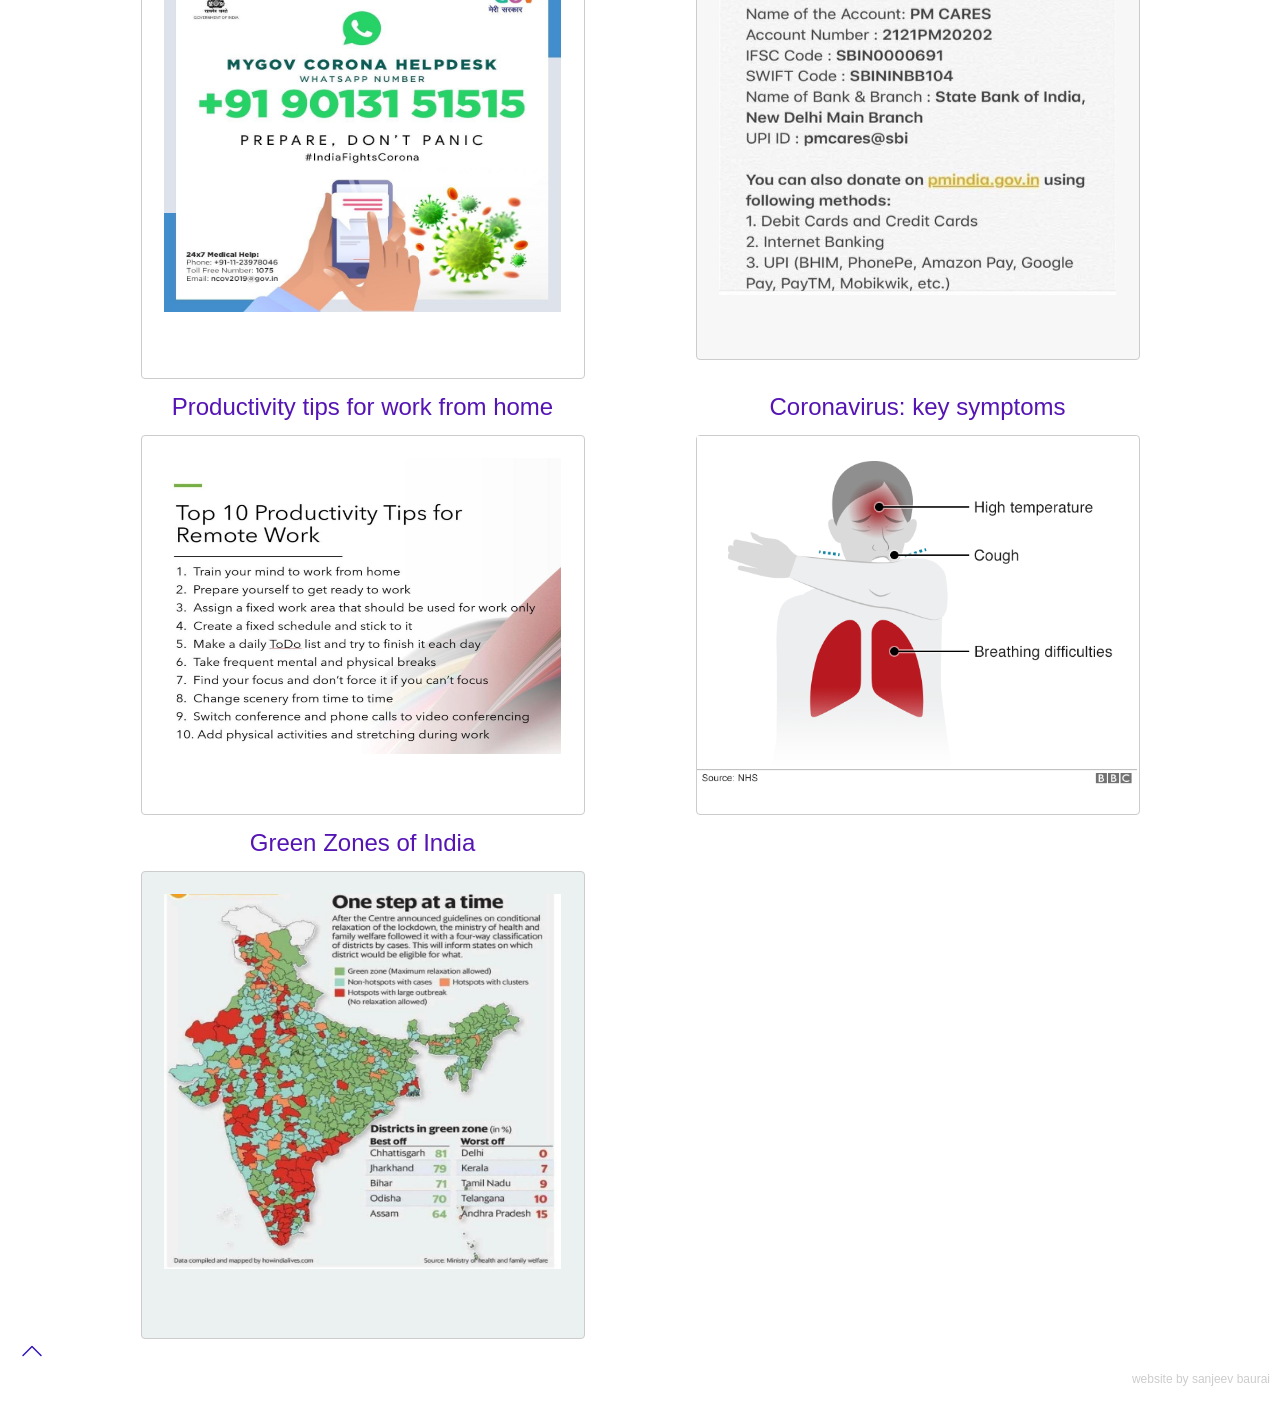
==== commit 4c857747: "Update" ====
--- a/index.html
+++ b/index.html
@@ -331,7 +331,7 @@
      <div class="wrap extraSpace" style="display: flex;"> 
         <div class="productivity" style="display: flex; flex-direction: column; align-items: center;">
             <div class="creativity">Green Zones of India</div>
-                <div class="img img-producity">
+                <div class="img img-producity" style="background: #ebf1f1;">
                     <img src="./images/greenZone.jpeg">
                 </div>
            </div> 
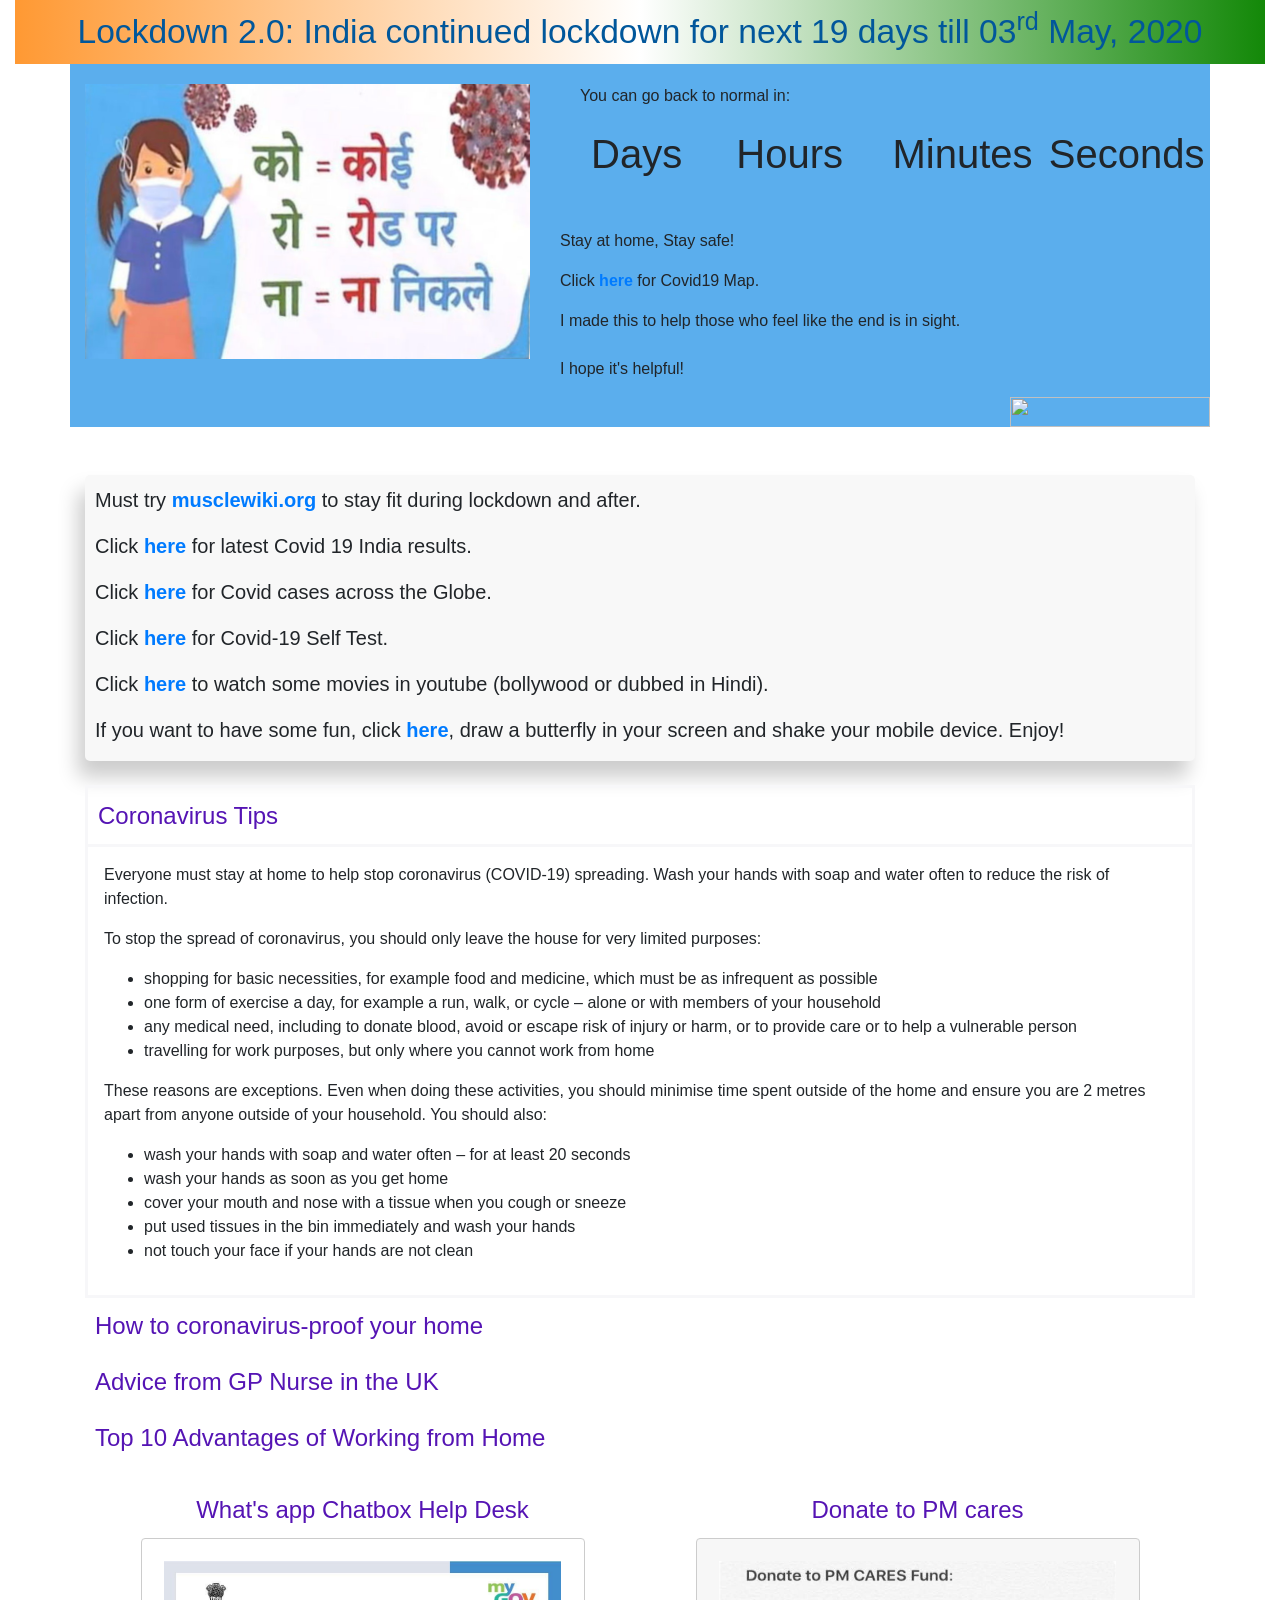
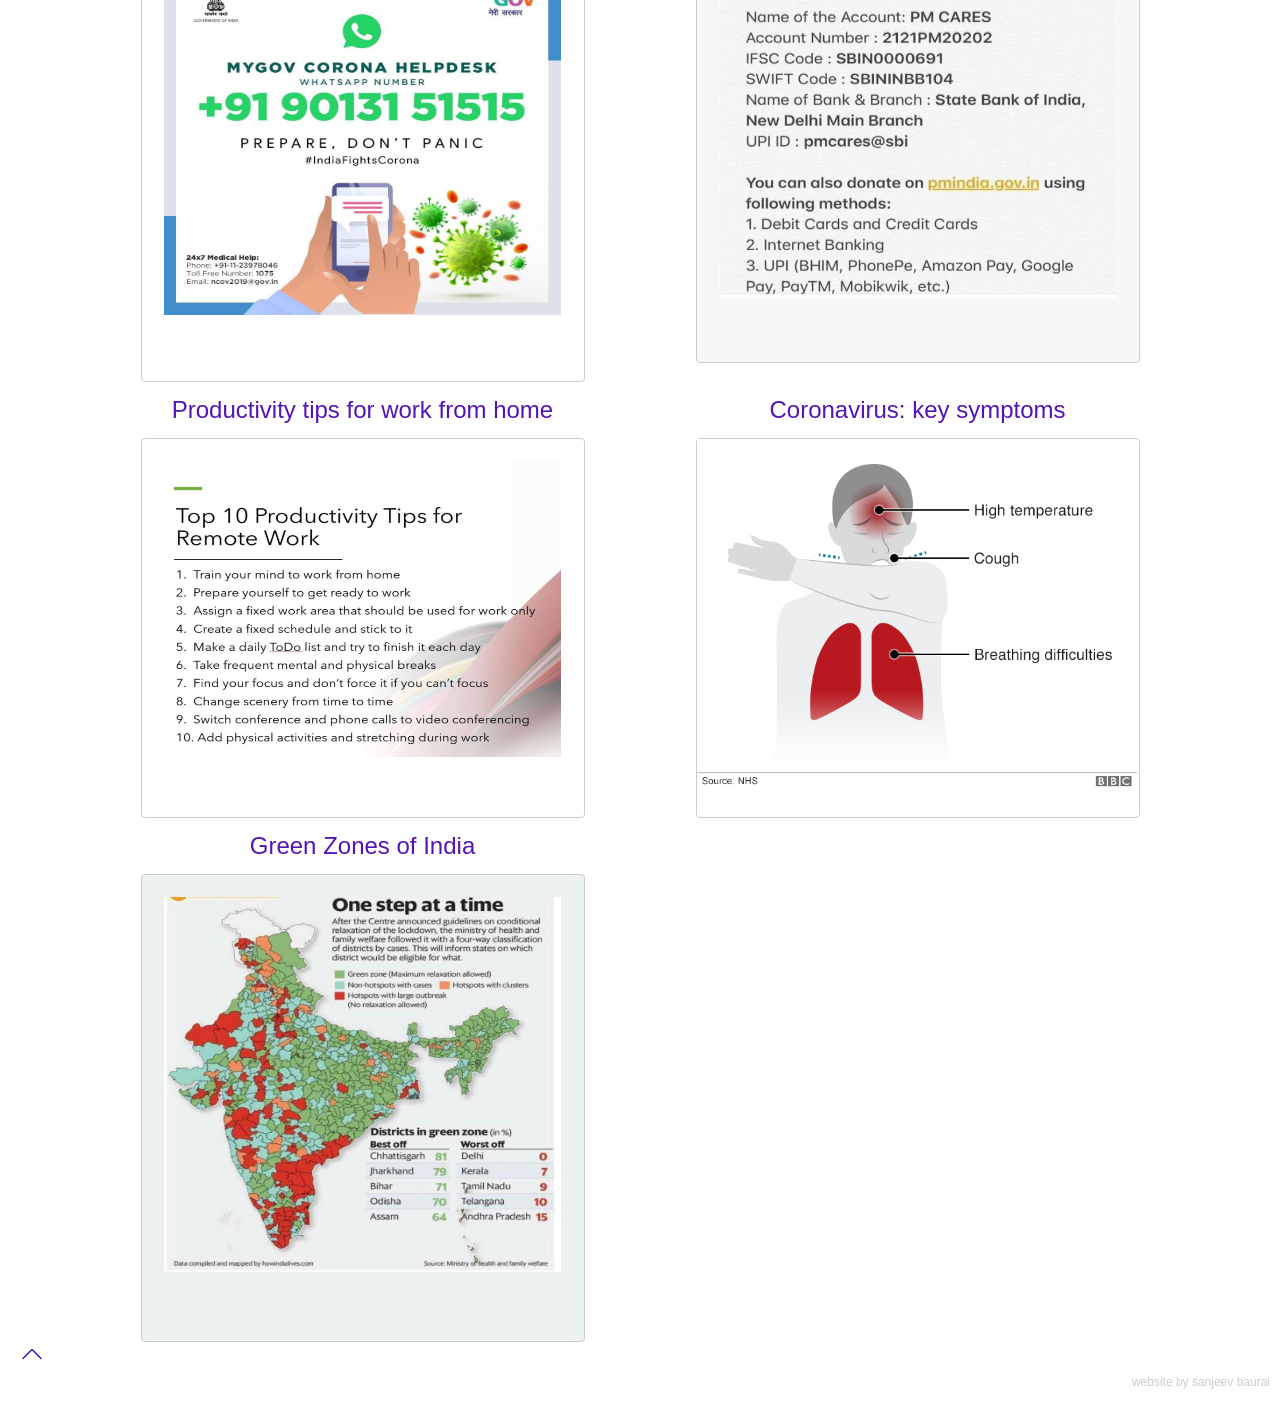
==== commit a75177f0: "title updated" ====
--- a/index.html
+++ b/index.html
@@ -4,7 +4,7 @@
 
 <head>
 	<meta http-equiv="Content-Type" content="text/html; charset=UTF-8" />
-   <title>India continued lockdown for 19 more days</title>
+   <title>Lockdown 2.0: India continued lockdown for 19 more days</title>
    <meta name="viewport" content="width=device-width, initial-scale=1, shrink-to-fit=no">
    <meta name="description" content="">
    <script type="text/javascript" src="https://code.jquery.com/jquery-3.1.1.min.js"></script>
@@ -23,7 +23,7 @@
     <div class="container-fluid">
     <nav>
 		<div class="nav-wrapper">
-		  <a href="#" class="brand-logo center"><span class="light-blue-text text-darken-4">India continued lockdown for next 19 days till 03<sup>rd</sup> May, 2020</span></a>
+		  <a href="#" class="brand-logo center"><span class="light-blue-text text-darken-4">Lockdown 2.0: India continued lockdown for next 19 days till 03<sup>rd</sup> May, 2020</span></a>
 		</div>
 		</nav>
     </div>
@@ -35,7 +35,7 @@
             </div>   
             <div class="col-md-7">
                     <div class="innerContainer">
-                        <p class="lockdown">India continued lockdown for next 19 days till 03<sup>rd</sup> May, 2020</p>
+                        <p class="lockdown">Lockdown 2.0: India continued lockdown for next 19 days till 03<sup>rd</sup> May, 2020</p>
                         <p class="">You can go back to normal in:</p>
                             <div class="timer row">
                                 <div class="col-sm-12 col-md-3 col-lg-3 ">&nbsp;Days&nbsp; <span id="days"></span> </div>
@@ -76,7 +76,7 @@
        
        <br/>
        
-        <div class="productivity" style="display: flex; flex-direction: column; align-items: flex-start; width: 100%;">
+        <div class="productivity borderStyle" style="display: flex; flex-direction: column; align-items: flex-start; width: 100%;">
             <div class="creativity accordion active">Coronavirus Tips</div>
             <div class="panel" style="display: block;">
                <p> Everyone must stay at home to help stop coronavirus (COVID-19) spreading. Wash your hands with soap and water often to reduce the risk of infection.</p>
--- a/css/style.css
+++ b/css/style.css
@@ -89,7 +89,7 @@
    border-radius: 5px;
    padding: 10px 10px 0;
    box-shadow: -7px 16px 20px #ccc;
-   background-color: #eee !important;
+   background-color: #f8f8f8 !important;
 }
 .hide {
   display: none;
@@ -183,6 +183,9 @@
     color: rgb(51, 20, 187) !important;
     margin:0 20px;
 }
+.borderStyle{
+  border:  solid #f7f7f9;
+}
 
 @media only screen and (min-width: 601px) {
     nav, nav .nav-wrapper i, nav a.sidenav-trigger, nav a.sidenav-trigger i {
@@ -245,7 +248,7 @@
     display: none;
     background-color: white;
     overflow: hidden;
-    border: solid #f7f7f9;
+    border-top: solid #f7f7f9;
     padding: 1rem;
     width: 100%;
   }
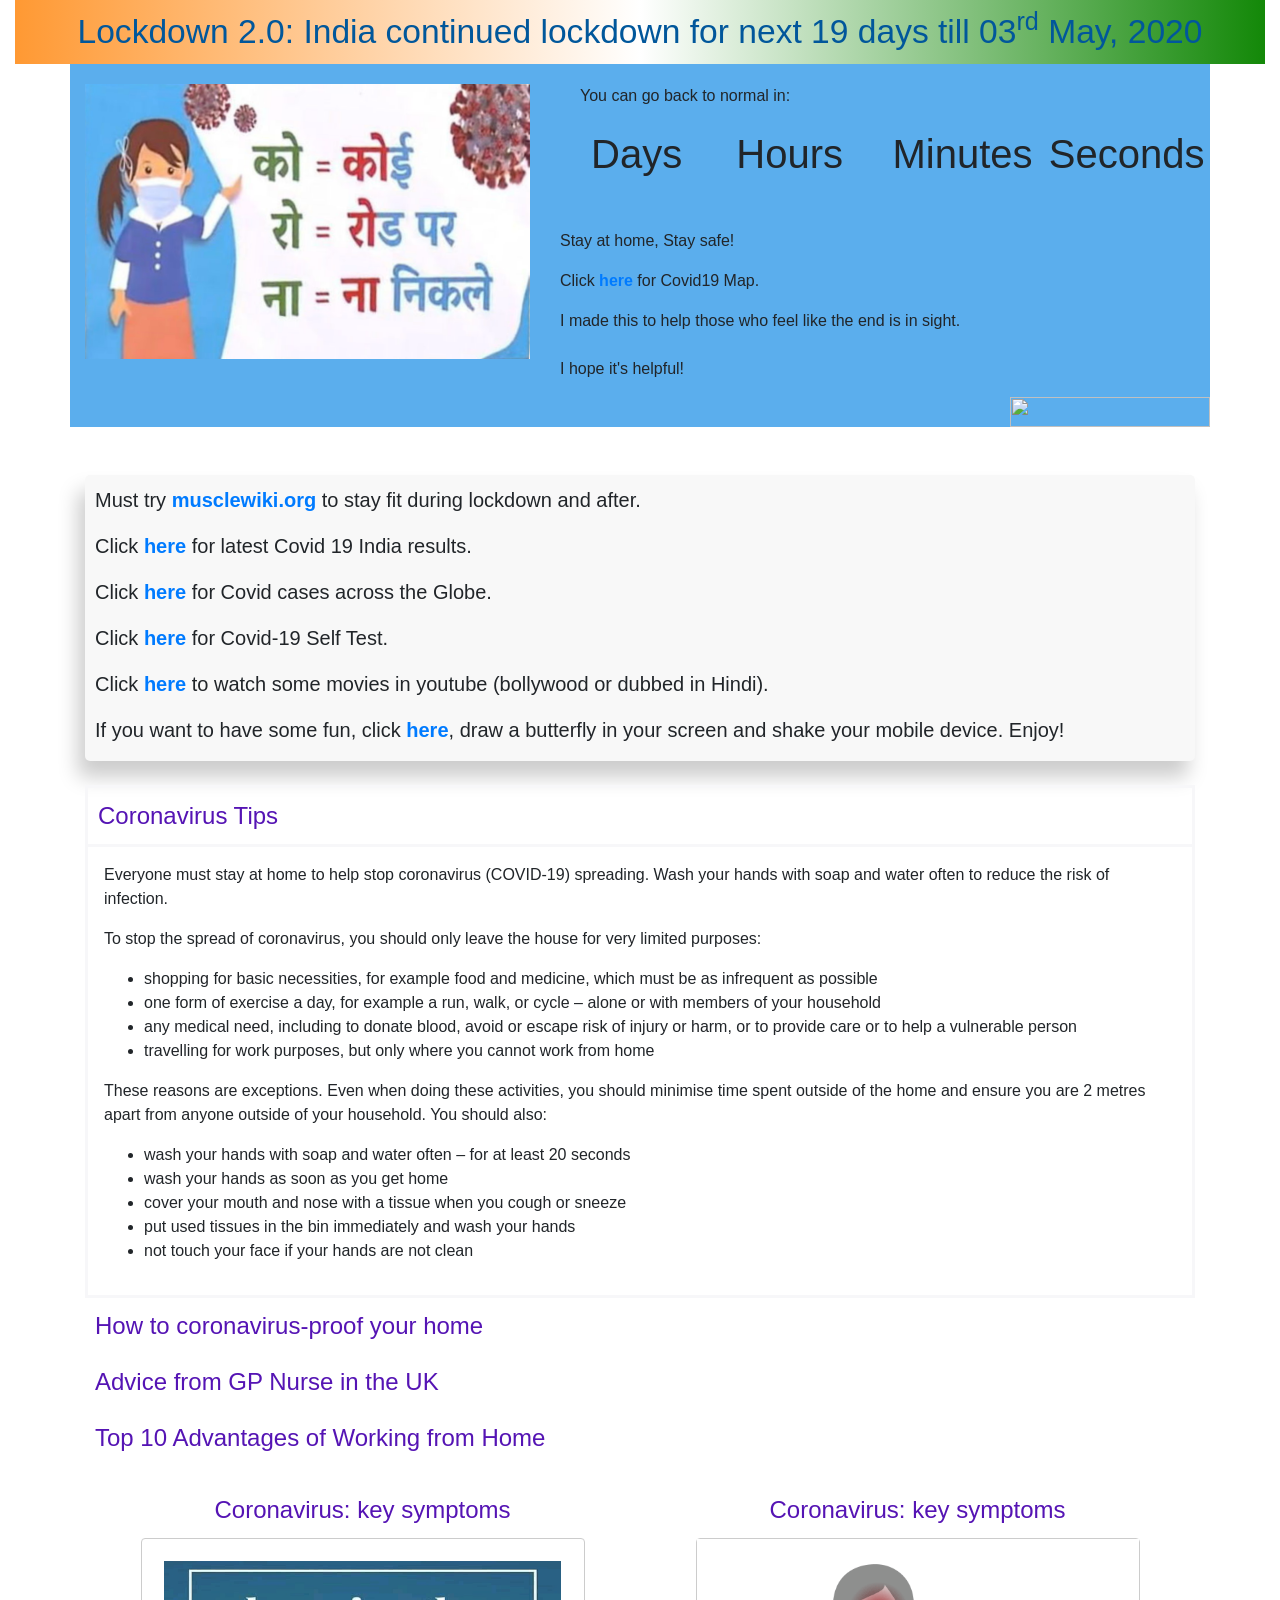
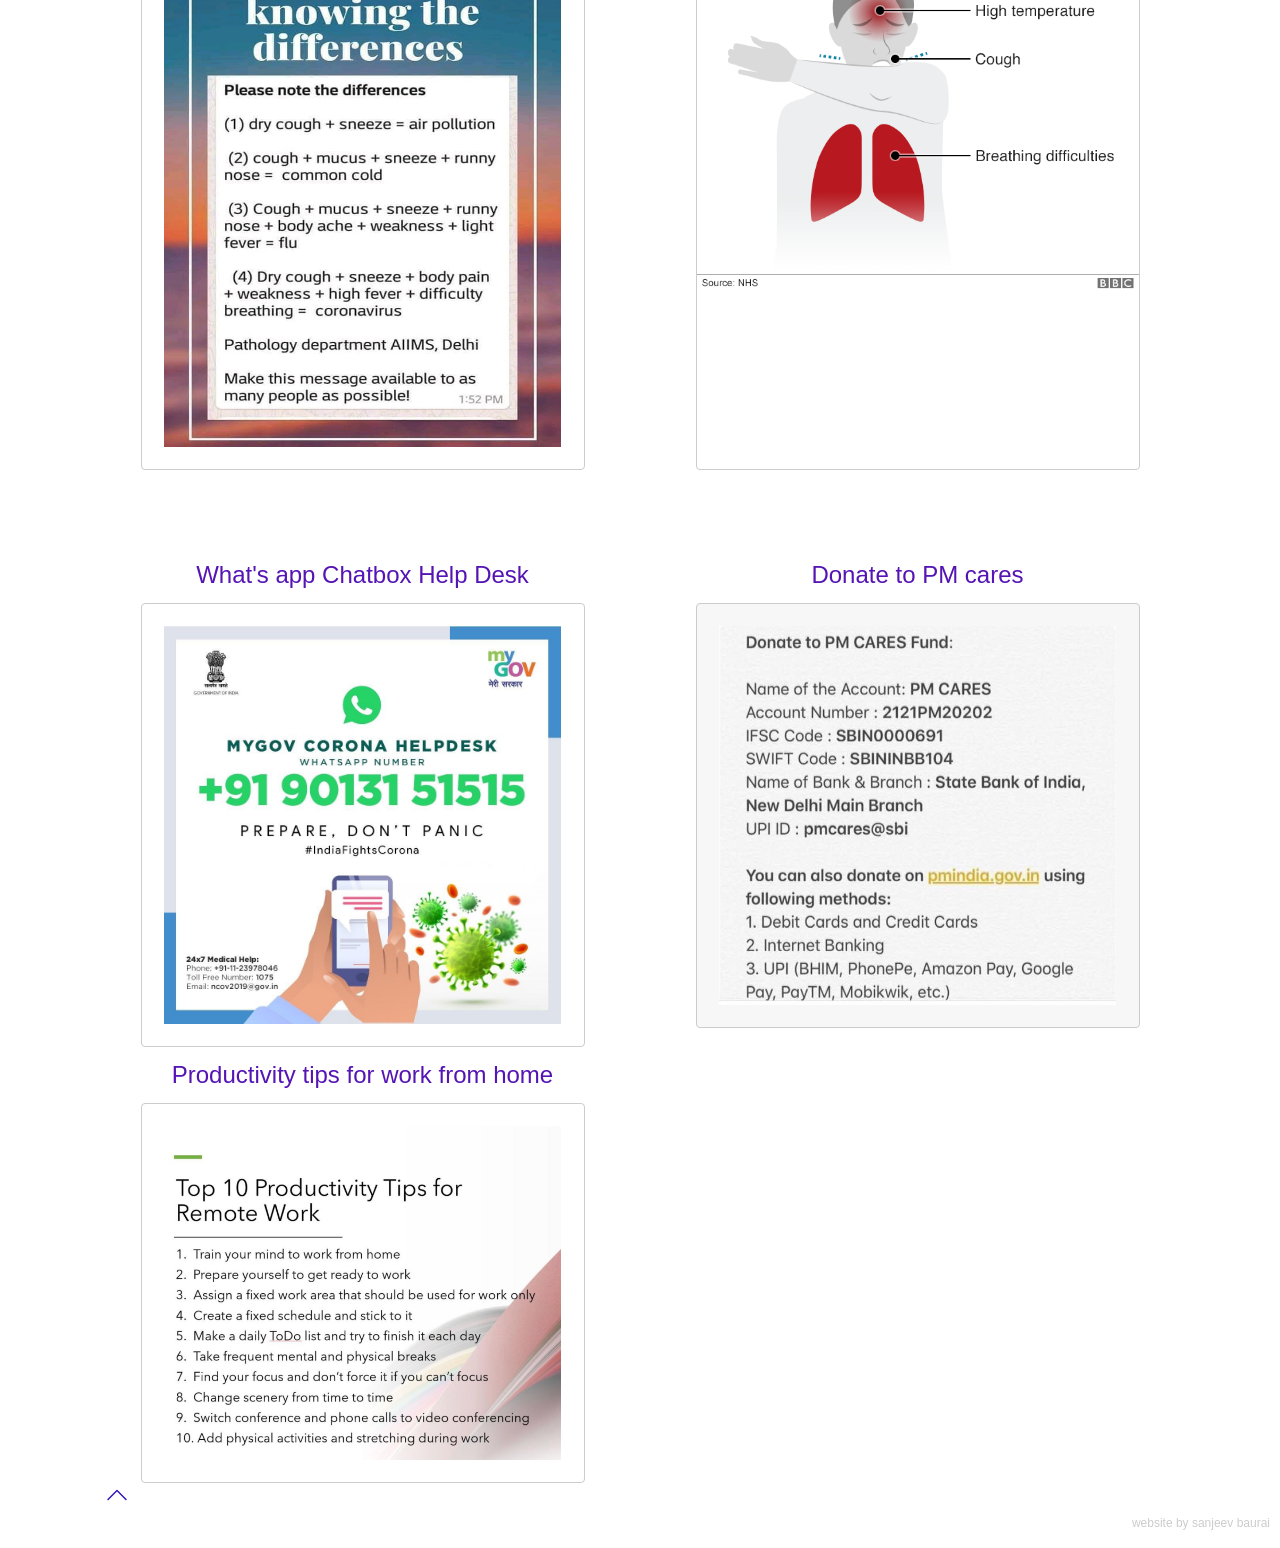
==== commit c09a3cd4: "Lockdown" ====
--- a/index.html
+++ b/index.html
@@ -303,6 +303,21 @@
         </div>
     </div>
     <div class="wrap extraSpace" style="display: flex;"> 
+       
+           <div class="productivity" style="display: flex; flex-direction: column;">
+                <div class="creativity">Coronavirus: key symptoms</div>
+                
+               <div class="img img-producity"  style="height:80%;">
+                    <img src="./images/difference.jpeg">
+                </div>
+            </div>
+            <div class="productivity" style="display: flex; flex-direction: column;">
+                <div class="creativity">Coronavirus: key symptoms</div>
+                
+                <div class="img" style="height:80%;"><div class="symptoms"></div></div>
+            </div>
+     </div> 
+    <div class="wrap extraSpace" style="display: flex;"> 
         <div class="productivity" style="display: flex; flex-direction: column; align-items: center;">
             <div class="creativity">What's app Chatbox Help Desk</div>
                 <div class="img img-producity">
@@ -315,29 +330,17 @@
         </div>
     </div> 
   
-    <div class="wrap extraSpace" style="display: flex;"> 
+ 
+     <div class="wrap extraSpace" style="display: flex;"> 
+         
+         
         <div class="productivity" style="display: flex; flex-direction: column; align-items: center;">
             <div class="creativity">Productivity tips for work from home</div>
                 <div class=" img img-producity">
                     <img src="./images/productity-tips.png">
                 </div>
            </div> 
-           <div class="productivity" style="display: flex; flex-direction: column;">
-                <div class="creativity">Coronavirus: key symptoms</div>
-                
-                <div class="img" style="height:100%;"><div class="symptoms" ></div></div>
-            </div>
-     </div> 
-     <div class="wrap extraSpace" style="display: flex;"> 
-        <div class="productivity" style="display: flex; flex-direction: column; align-items: center;">
-            <div class="creativity">Green Zones of India</div>
-                <div class="img img-producity" style="background: #ebf1f1;">
-                    <img src="./images/greenZone.jpeg">
-                </div>
-           </div> 
-         
-        </div>
-</div>
+    </div>
    
    
    <div class="container hide">
--- a/css/style.css
+++ b/css/style.css
@@ -36,7 +36,7 @@
 img {
     border-radius: 50%;
     width: 90%;
-    height: 90%;
+    height: 100%;
     padding: 5%;
 }
 .img-producity  img{
@@ -260,6 +260,14 @@
     background-repeat: no-repeat;
     background-position: 0 -28px;
   }
+  .difference{
+    background: url(../images/difference.jpeg);
+    width: 100%;
+    height: 100%;
+    background-size: contain;
+    background-repeat: no-repeat;
+    background-position: 0 -28px;
+  }
 /* ul {
     list-style: none
 } */
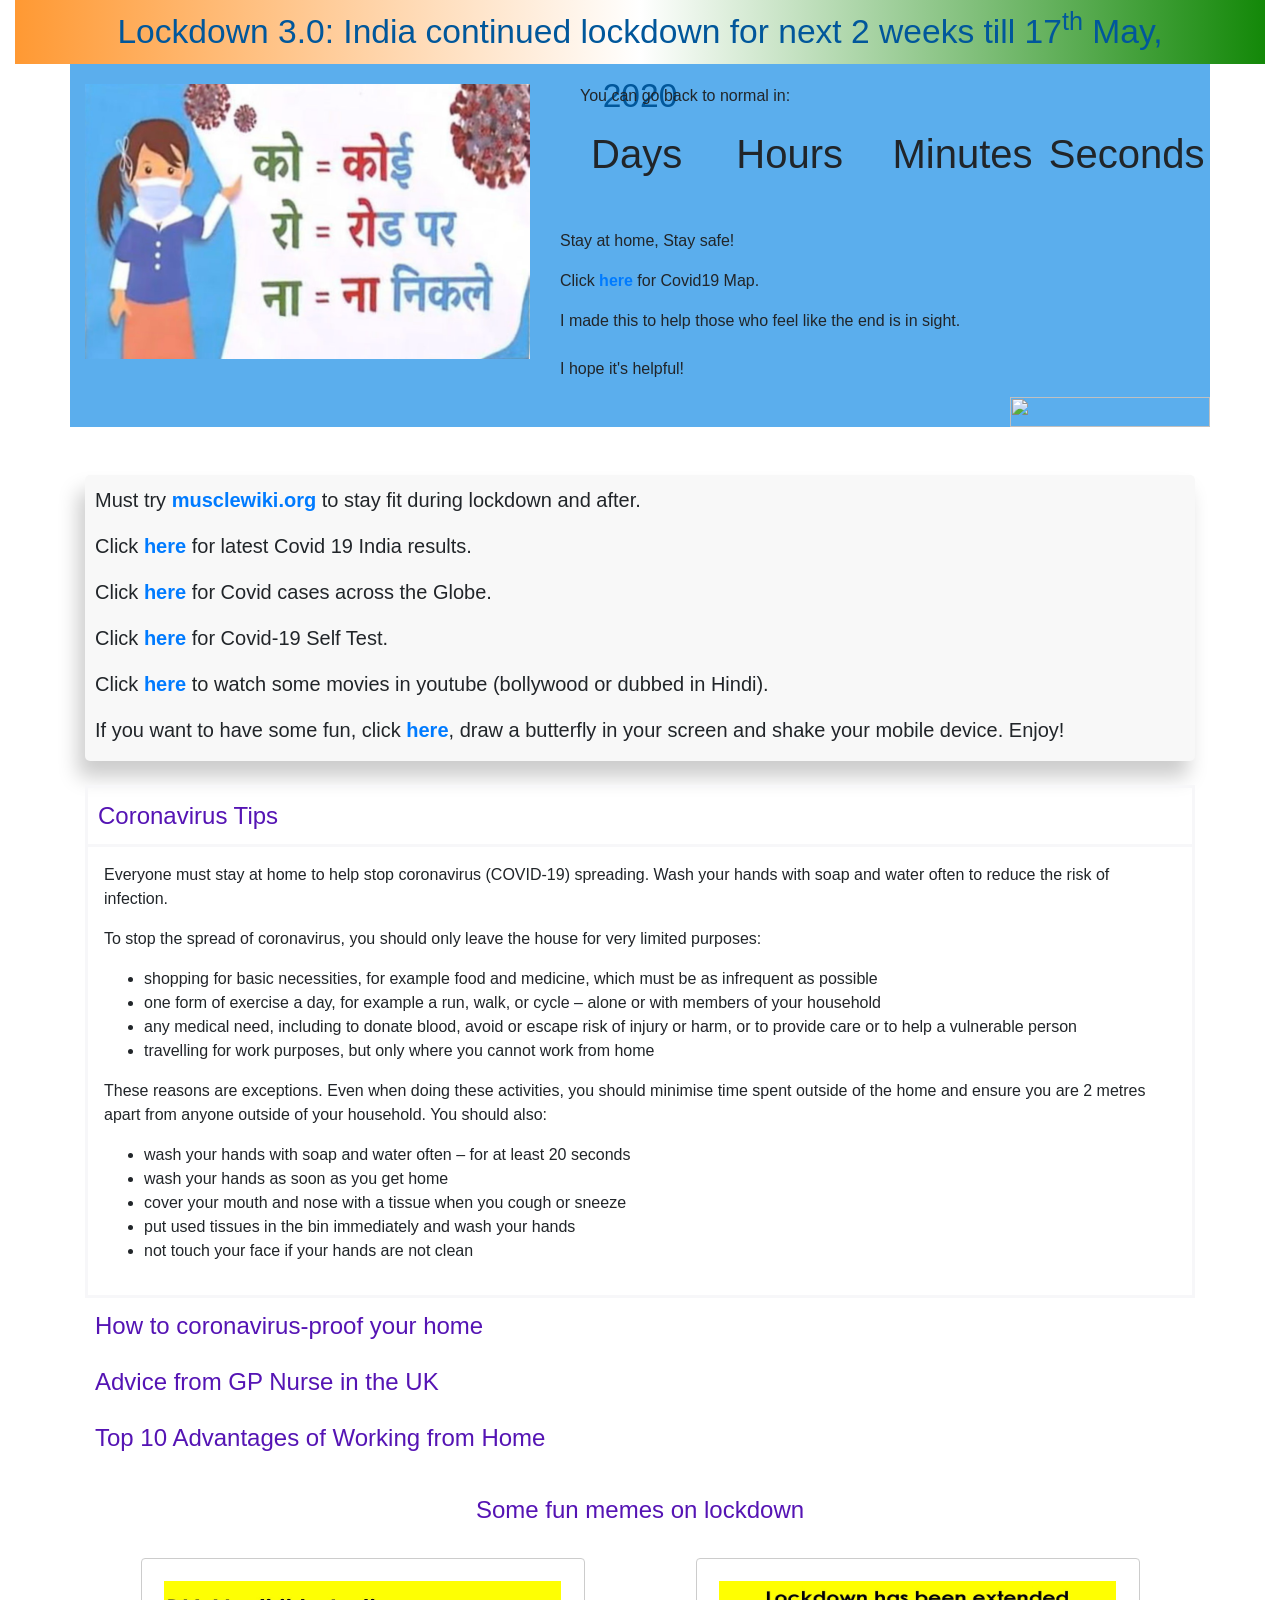
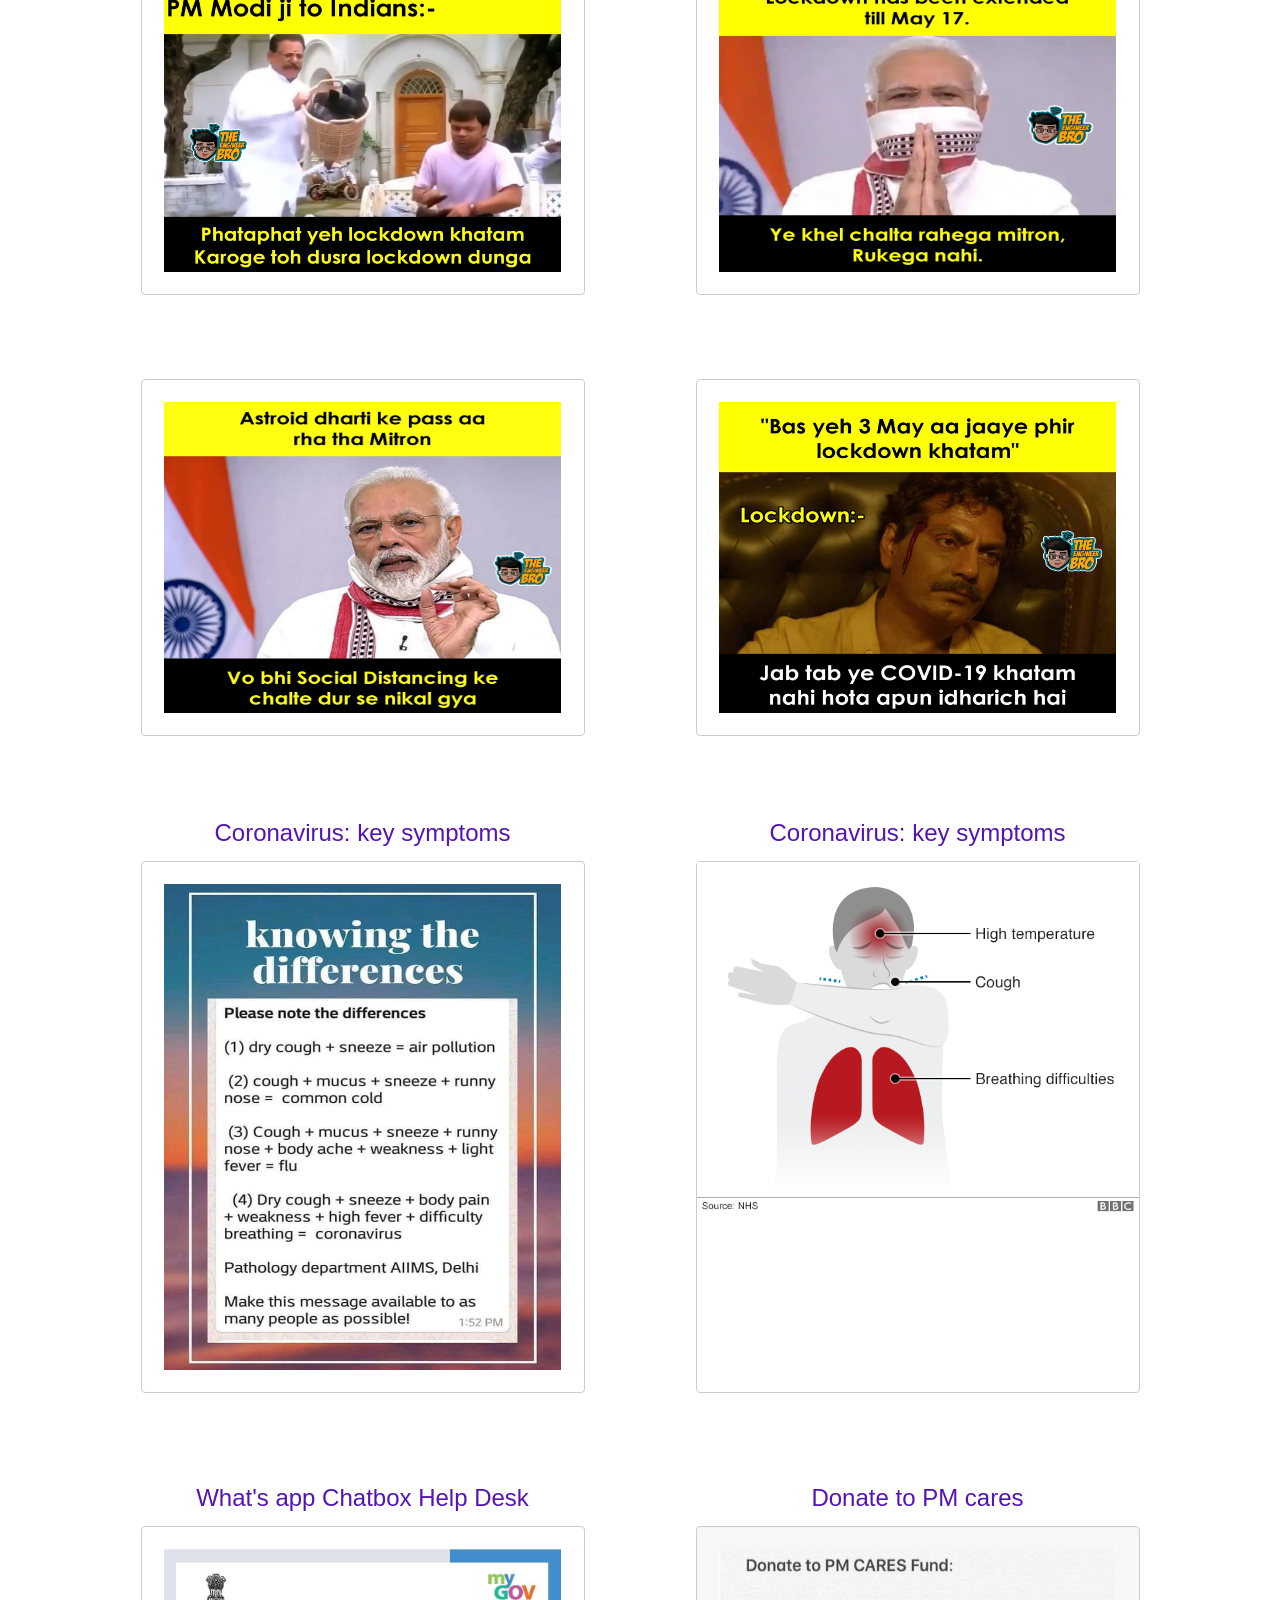
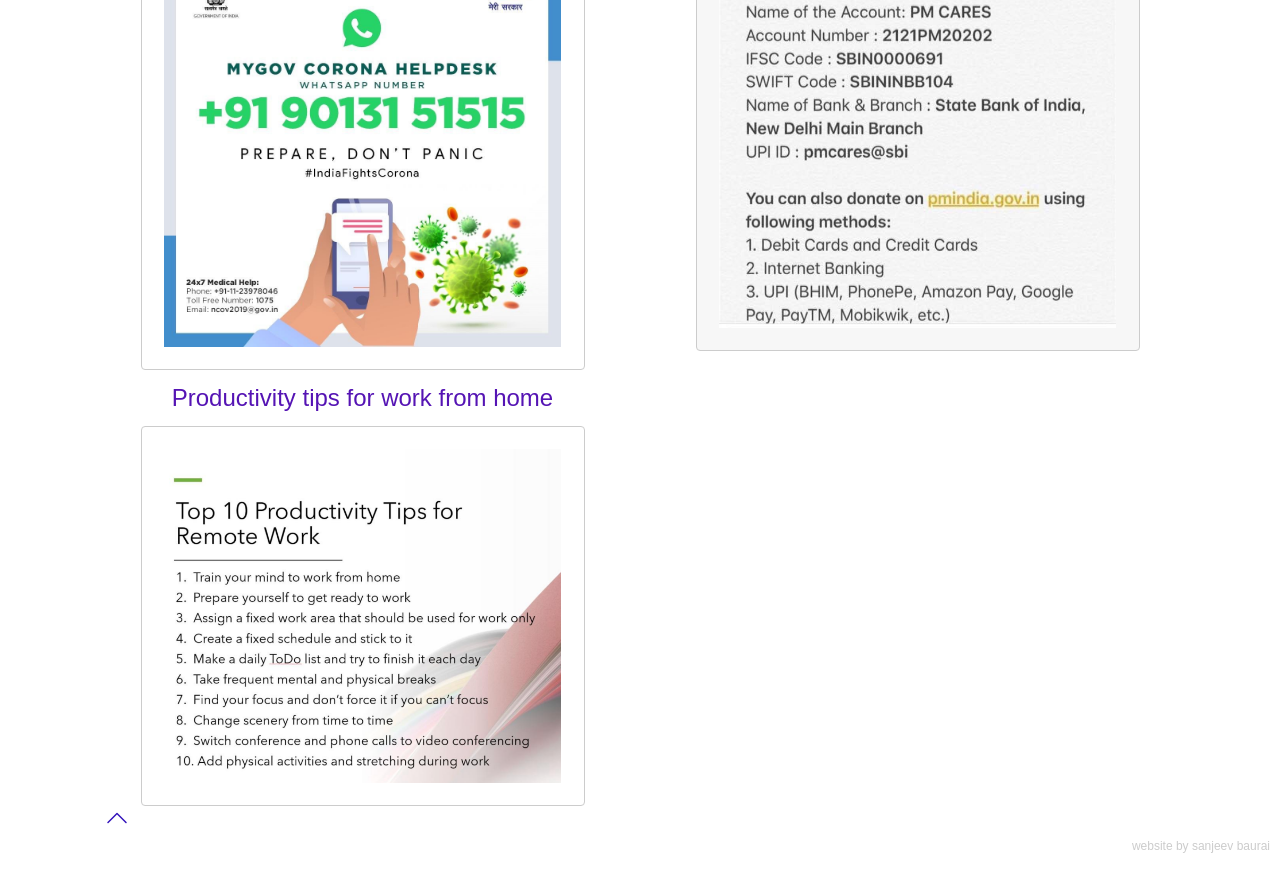
==== commit 244ba4c5: "added new lockdown" ====
--- a/index.html
+++ b/index.html
@@ -4,7 +4,7 @@
 
 <head>
 	<meta http-equiv="Content-Type" content="text/html; charset=UTF-8" />
-   <title>Lockdown 2.0: India continued lockdown for 19 more days</title>
+   <title>Lockdown 3.0: India continued lockdown for next 2 weeks</title>
    <meta name="viewport" content="width=device-width, initial-scale=1, shrink-to-fit=no">
    <meta name="description" content="">
    <script type="text/javascript" src="https://code.jquery.com/jquery-3.1.1.min.js"></script>
@@ -23,7 +23,7 @@
     <div class="container-fluid">
     <nav>
 		<div class="nav-wrapper">
-		  <a href="#" class="brand-logo center"><span class="light-blue-text text-darken-4">Lockdown 2.0: India continued lockdown for next 19 days till 03<sup>rd</sup> May, 2020</span></a>
+		  <a href="#" class="brand-logo center"><span class="light-blue-text text-darken-4">Lockdown 3.0: India continued lockdown for next 2 weeks till 17<sup>th</sup> May, 2020</span></a>
 		</div>
 		</nav>
     </div>
@@ -35,7 +35,7 @@
             </div>   
             <div class="col-md-7">
                     <div class="innerContainer">
-                        <p class="lockdown">Lockdown 2.0: India continued lockdown for next 19 days till 03<sup>rd</sup> May, 2020</p>
+                        <p class="lockdown">Lockdown 3.0: India continued lockdown for next 2 weeks till 17<sup>th</sup> May, 2020</p>
                         <p class="">You can go back to normal in:</p>
                             <div class="timer row">
                                 <div class="col-sm-12 col-md-3 col-lg-3 ">&nbsp;Days&nbsp; <span id="days"></span> </div>
@@ -302,6 +302,43 @@
             </ul>
         </div>
     </div>
+    <div class="wrap extraSpace" style="display: flex; justify-content: center;"> 
+        <div class="creativity">Some fun memes on lockdown</div>
+    </div> 
+    <div class="wrap extraSpace" style="display: flex;"> 
+       
+        <div class="productivity" style="display: flex; flex-direction: column;">
+             <div class="creativity"></div>
+             
+            <div class="img img-producity"  style="height:80%;">
+                 <img src="./images/modi.jpg">
+             </div>
+         </div>
+         <div class="productivity" style="display: flex; flex-direction: column;">
+             <div class="creativity"></div>
+             
+             <div class="img img-producity"  style="height:80%;">
+                <img src="./images/lockdown2.jpg">
+            </div>
+         </div>
+    </div>
+    <div class="wrap extraSpace" style="display: flex;"> 
+       
+        <div class="productivity" style="display: flex; flex-direction: column;">
+             <div class="creativity"></div>
+             
+            <div class="img img-producity"  style="height:80%;">
+                 <img src="./images/lockdown3.jpg">
+             </div>
+         </div>
+         <div class="productivity" style="display: flex; flex-direction: column;">
+             <div class="creativity"></div>
+             
+             <div class="img img-producity"  style="height:80%;">
+                <img src="./images/lockdown4.jpg">
+            </div>
+         </div>
+   </div> 
     <div class="wrap extraSpace" style="display: flex;"> 
        
            <div class="productivity" style="display: flex; flex-direction: column;">
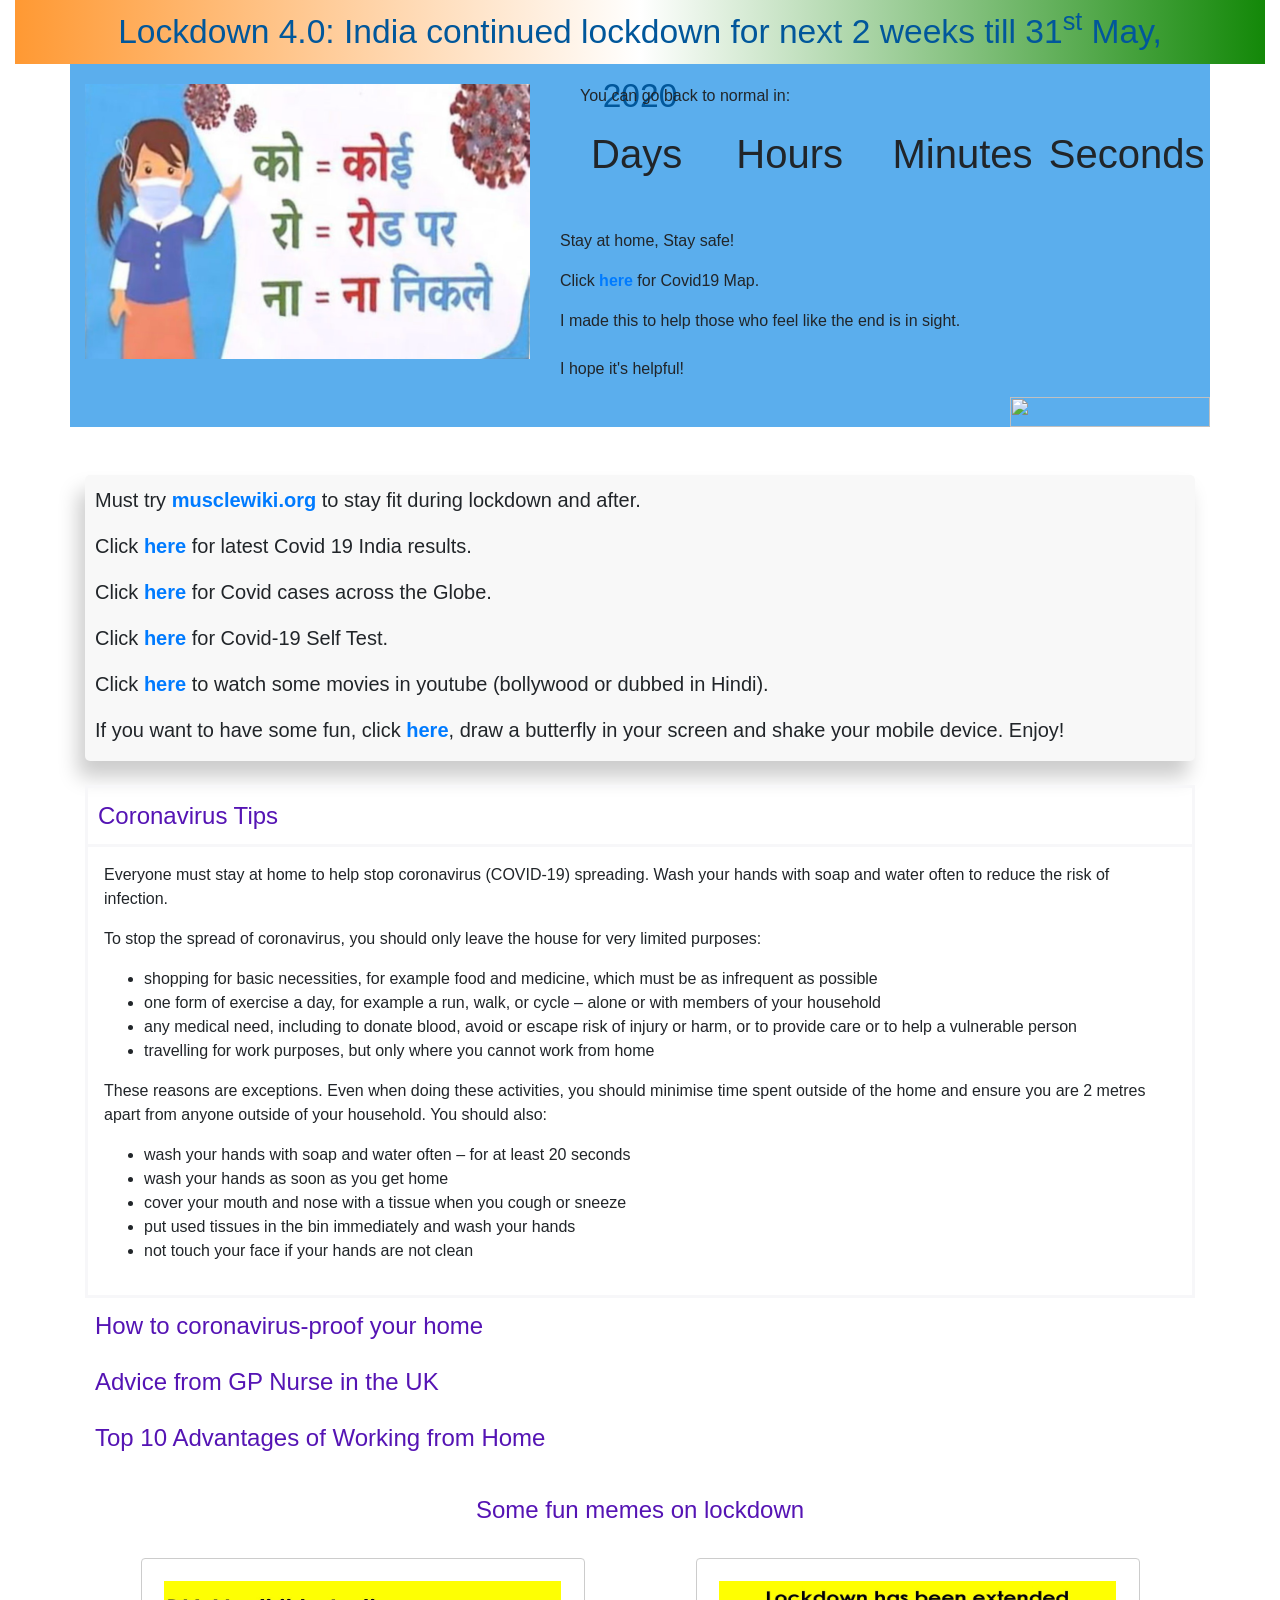
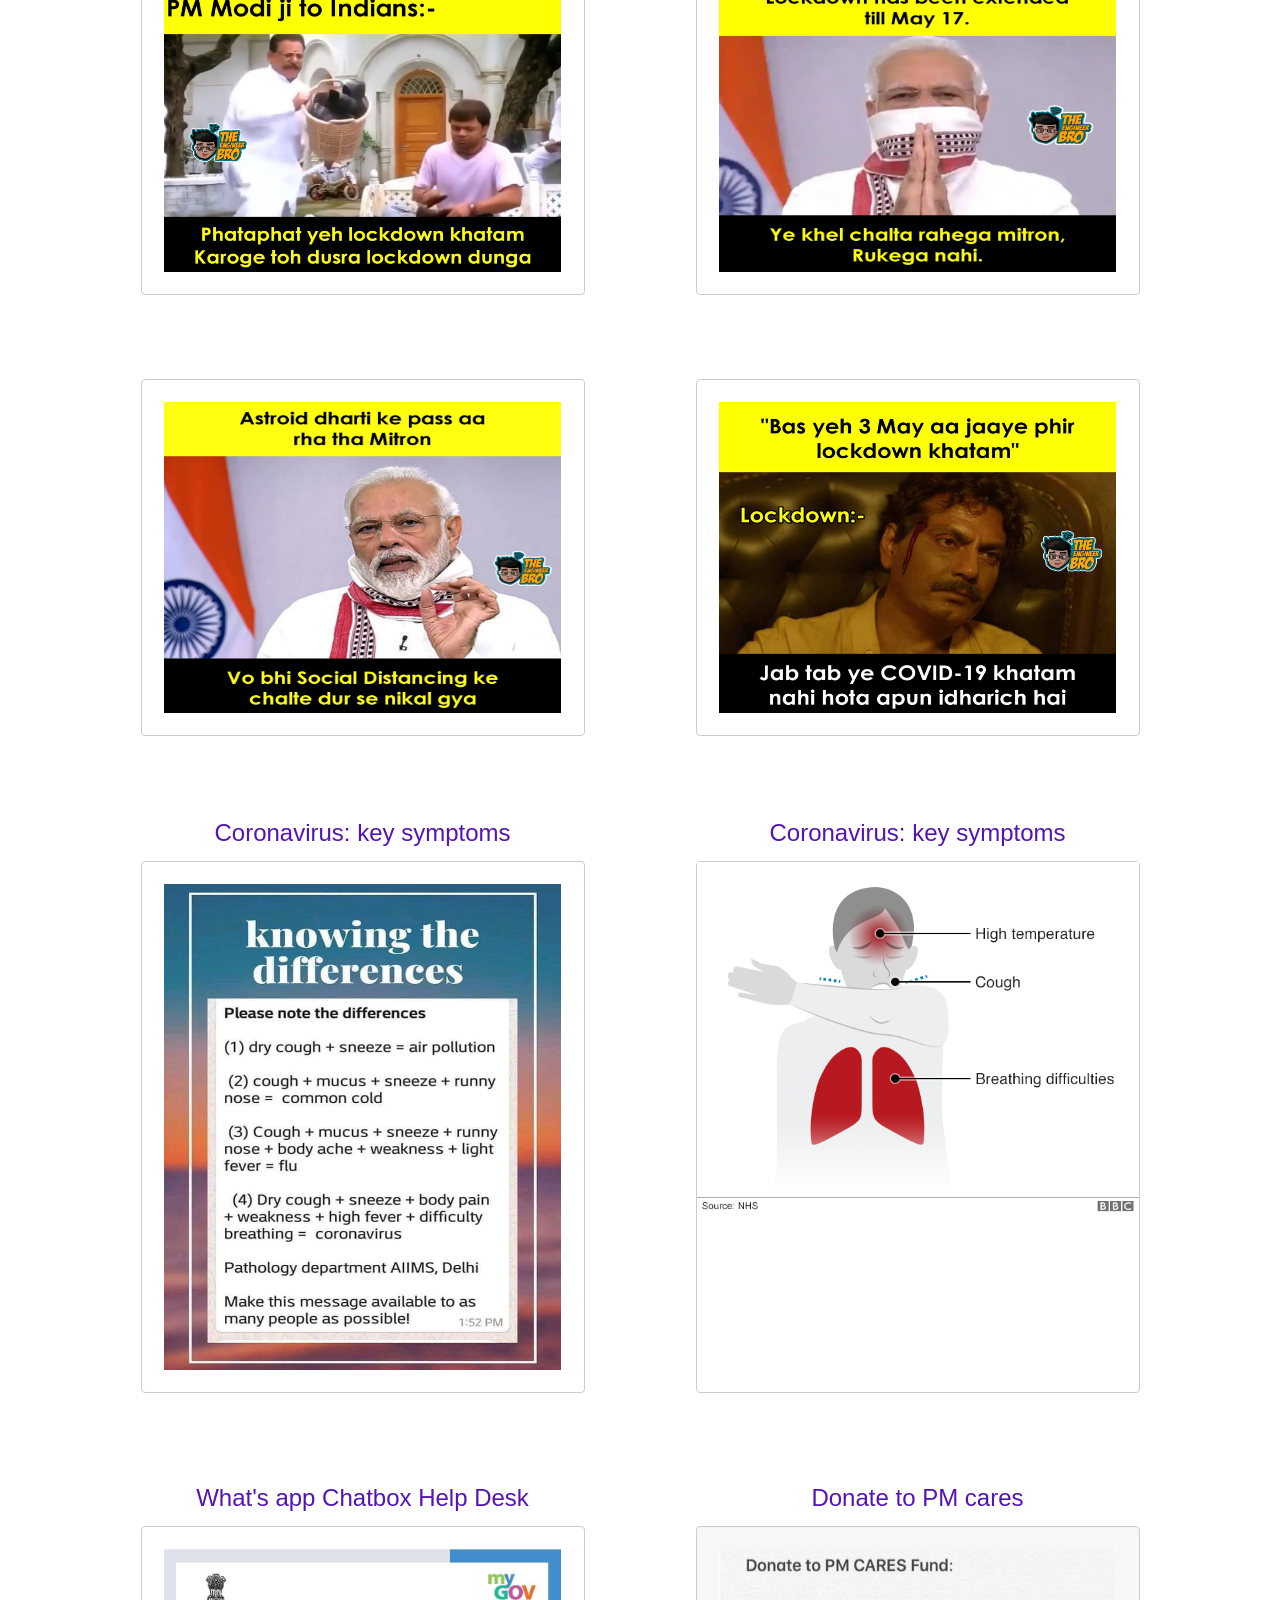
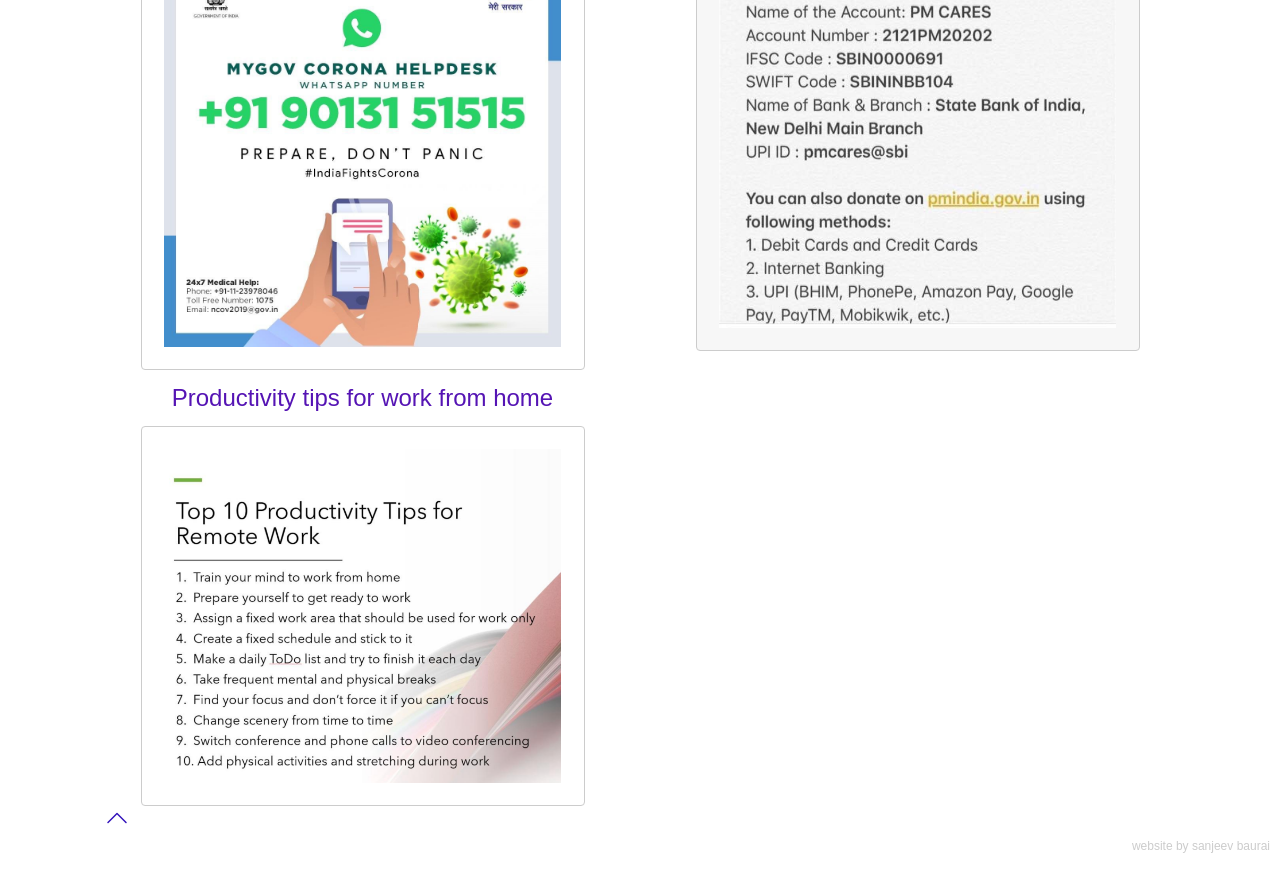
==== commit 8547abfa: "lockdown 4.0" ====
--- a/index.html
+++ b/index.html
@@ -4,7 +4,7 @@
 
 <head>
 	<meta http-equiv="Content-Type" content="text/html; charset=UTF-8" />
-   <title>Lockdown 3.0: India continued lockdown for next 2 weeks</title>
+   <title>Lockdown 4.0: India continued lockdown for next 2 weeks</title>
    <meta name="viewport" content="width=device-width, initial-scale=1, shrink-to-fit=no">
    <meta name="description" content="">
    <script type="text/javascript" src="https://code.jquery.com/jquery-3.1.1.min.js"></script>
@@ -23,7 +23,7 @@
     <div class="container-fluid">
     <nav>
 		<div class="nav-wrapper">
-		  <a href="#" class="brand-logo center"><span class="light-blue-text text-darken-4">Lockdown 3.0: India continued lockdown for next 2 weeks till 17<sup>th</sup> May, 2020</span></a>
+		  <a href="#" class="brand-logo center"><span class="light-blue-text text-darken-4">Lockdown 4.0: India continued lockdown for next 2 weeks till 31<sup>st</sup> May, 2020</span></a>
 		</div>
 		</nav>
     </div>
@@ -35,7 +35,7 @@
             </div>   
             <div class="col-md-7">
                     <div class="innerContainer">
-                        <p class="lockdown">Lockdown 3.0: India continued lockdown for next 2 weeks till 17<sup>th</sup> May, 2020</p>
+                        <p class="lockdown">Lockdown 4.0: India continued lockdown for next 2 weeks till 31<sup>st</sup> May, 2020</p>
                         <p class="">You can go back to normal in:</p>
                             <div class="timer row">
                                 <div class="col-sm-12 col-md-3 col-lg-3 ">&nbsp;Days&nbsp; <span id="days"></span> </div>
